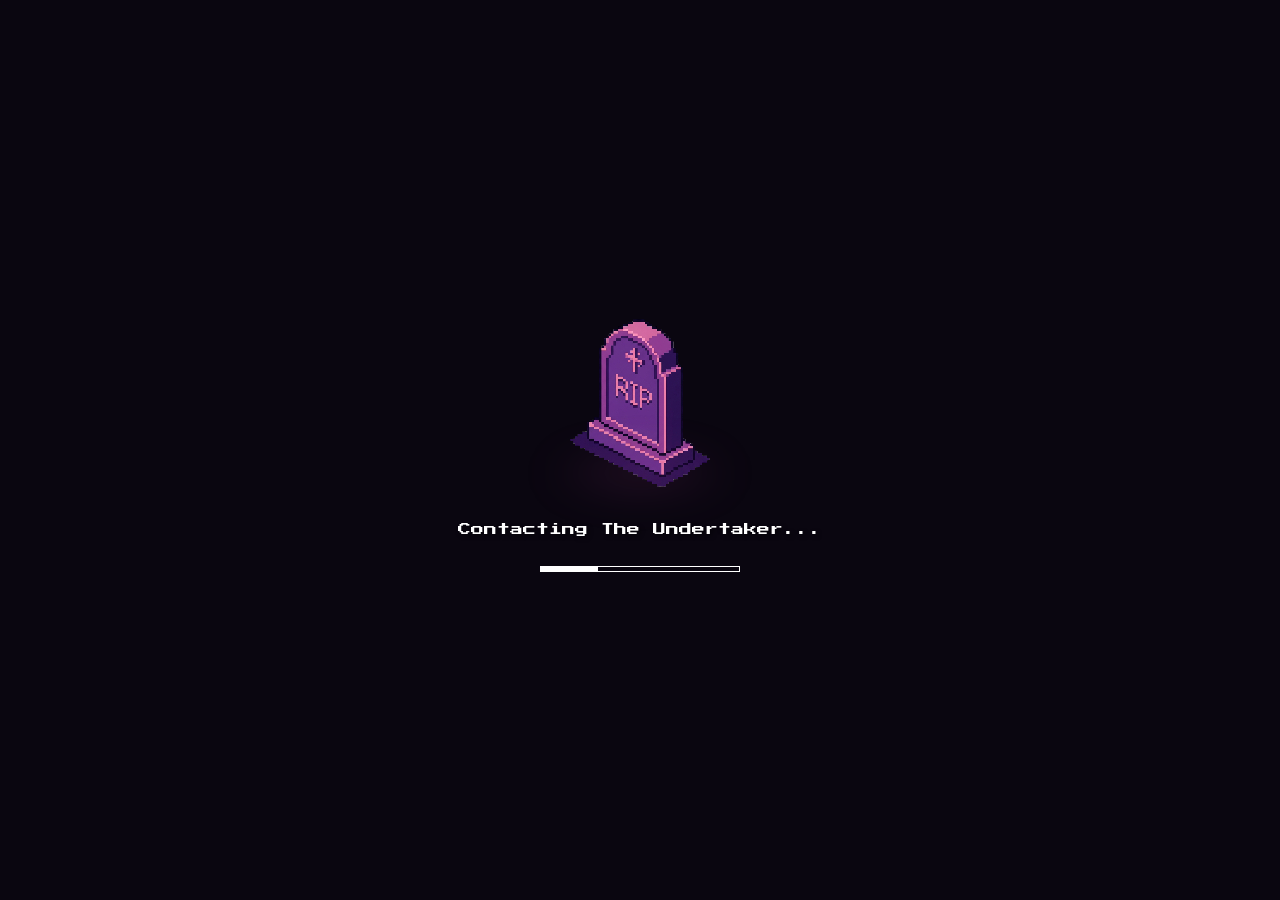
==== ios/Thanatopractor/Thanatopractor/www/index.html @ 89f1fc98 "Add native iOS Xcode project structure with offline web assets bundle" ====
<!DOCTYPE html>
<html lang="en">
<head>
    <meta charset="UTF-8">
    <meta name="viewport" content="width=device-width, initial-scale=1.0, user-scalable=no, maximum-scale=1.0">
    <meta name="description" content="THANATOPRACTOR - A dark humor management RPG about running a funeral house">
    <title>THANATOPRACTOR</title>
    <link rel="preconnect" href="https://fonts.googleapis.com">
    <link href="https://fonts.googleapis.com/css2?family=Press+Start+2P&family=VT323&display=swap" rel="stylesheet">
    <link rel="stylesheet" href="css/style.css?v=6">
    <link rel="stylesheet" href="css/animations.css?v=6">
</head>
<body>
    <!-- ===== SPLASH SCREEN ===== -->
    <div id="splash-screen" class="screen active">
        <div class="splash-content">
            <div class="grave-container">
                <div class="splash-mist"></div>
                <img src="assets/ui/gravee.png" alt="RIP Grave" class="pixel-grave-img">
            </div>
            <p class="loading-text" data-i18n="splash.loading">Cargando gusanos...</p>
            <div class="splash-progress-container">
                <div class="splash-progress-bar" id="splash-progress"></div>
            </div>
            <button id="btn-enter-game" class="pixel-btn pink-btn" style="display: none; margin: 75px auto 0; padding: 4px 10px; font-size: 0.6rem;">
                <span data-i18n="splash.enter">ENTER THE MORTUARY</span>
            </button>
        </div>
    </div>

    <!-- ===== TITLE SCREEN ===== -->
    <div id="title-screen" class="screen">
        <div class="title-bg">
            <div class="moon"></div>
            <div class="cemetery-silhouette"></div>
        </div>
        <div class="title-content">
            <h1 class="game-title">THANATO<span class="pink">PRACTOR</span></h1>
            <p class="tagline" data-i18n="title.tagline">A Management RPG About Life in a Funeral House</p>

            <p class="title-quote" data-i18n="title.quote">"You don't save lives. You help end them... professionally."</p>
            <div class="title-menu">
                <div class="lang-selector" style="margin-bottom: 24px; display: flex; gap: 16px; justify-content: center;">
                    <button class="lang-btn" data-lang="en" title="English">
                        <svg width="24" height="16" viewBox="0 0 16 11" xmlns="http://www.w3.org/2000/svg">
                            <rect width="16" height="11" fill="#012169"/>
                            <path d="M0,0 L16,11 M16,0 L0,11" stroke="#fff" stroke-width="2"/>
                            <path d="M0,0 L16,11 M16,0 L0,11" stroke="#C8102E" stroke-width="1"/>
                            <path d="M8,0 L8,11 M0,5.5 L16,5.5" stroke="#fff" stroke-width="3"/>
                            <path d="M8,0 L8,11 M0,5.5 L16,5.5" stroke="#C8102E" stroke-width="2"/>
                        </svg>
                    </button>
                    <button class="lang-btn" data-lang="es" title="Español">
                        <svg width="24" height="16" viewBox="0 0 16 11" xmlns="http://www.w3.org/2000/svg">
                            <rect width="16" height="3" y="0" fill="#AA151B"/>
                            <rect width="16" height="5" y="3" fill="#F1BF00"/>
                            <rect width="16" height="3" y="8" fill="#AA151B"/>
                        </svg>
                    </button>
                </div>
                <button id="btn-resume-game" class="pixel-btn pink-btn" style="display:none"><span class="custom-icon" data-icon="reception" style="width:12px;height:12px"></span> <span data-i18n="title.resume">RESUME</span></button>
                <button id="btn-new-game" class="pixel-btn pink-btn"><span class="custom-icon" data-icon="skull" style="width:12px;height:12px"></span> <span data-i18n="title.new_game">NEW GAME</span></button>
                <button id="btn-continue" class="pixel-btn" style="display:none"><span class="custom-icon" data-icon="coffin" style="width:12px;height:12px"></span> <span data-i18n="title.continue">CONTINUE</span></button>
                <button id="btn-save-game" class="pixel-btn" style="display:none"><span class="custom-icon" data-icon="paperwork" style="width:12px;height:12px"></span> <span data-i18n="title.save">SAVE</span></button>
                <button id="btn-achievements-title" class="pixel-btn dim-btn"><span class="custom-icon" data-icon="star" style="width:12px;height:12px"></span> <span data-i18n="title.achievements">ACHIEVEMENTS</span></button>
                <button id="btn-credits" class="pixel-btn dim-btn"><span class="custom-icon" data-icon="cross" style="width:12px;height:12px"></span> <span data-i18n="title.credits">CREDITS</span></button>
            </div>
            <p class="title-footer" data-i18n="title.footer">GAME DESIGN & CONCEPT BY K. ARLÓN<br>DARK HUMOR CONTENT — RATED BY DEATH INC.</p>
        </div>
    </div>

    <!-- ===== NAME INPUT SCREEN ===== -->
    <div id="name-screen" class="screen">
        <div class="screen-panel centered-panel">
            <h2 data-i18n="name.title">WHO DARES RUN A FUNERAL HOME?</h2>
            <p class="vt-text" data-i18n="name.subtitle">Enter your name, future undertaker:</p>
            <input type="text" id="player-name-input" class="pixel-input" data-i18n="name.placeholder" placeholder="Your name..." maxlength="16" autocomplete="off">
            <p class="vt-text dim" id="name-flavor" data-i18n="name.f1">"Every great mortician started somewhere."</p>
            <button id="btn-start-game" class="pixel-btn pink-btn"><span data-i18n="name.begin">BEGIN YOUR CAREER</span> <span class="custom-icon" data-icon="skull" style="width:12px;height:12px"></span></button>
        </div>
    </div>
    
    <!-- ===== WELCOME SCREEN ===== -->
    <div id="welcome-screen" class="screen">
        <div class="title-bg">
            <div class="moon"></div>
            <div class="cemetery-silhouette"></div>
        </div>
        <div class="screen-panel centered-panel" style="max-width: 450px; text-align: center;">
            <img src="assets/ui/Masterpj.png" class="reaper-welcome" alt="Tired Reaper">
            <h2 data-i18n="welcome.title">WELCOME TO THANATOPRACTOR</h2>
            <div class="vt-text" style="line-height:1.5; margin: 20px 0; font-size: 19px; text-align: center;">
                <p data-i18n="welcome.p1">Here we don't save lives, we just tie them up with a bow. Your job is simple: make up the dead so they look alive, burn them if the family doesn't want to see them anymore, and above all, don't ask questions about the strange stains.</p>
                <br>
                <p data-i18n="welcome.p2">By clicking below, you accept that formaldehyde is your new favorite cologne, that ghosts don't pay rent, and that we are not responsible for recurring nightmares or the sudden loss of your own soul.</p>
            </div>
            <button id="btn-accept-terms" class="pixel-btn pink-btn"><span data-i18n="welcome.accept">I ACCEPT THE TERMS</span> <span class="custom-icon" data-icon="paperwork" style="width:12px;height:12px"></span></button>
        </div>
    </div>

    <!-- ===== HUB SCREEN (MAIN) ===== -->
    <div id="hub-screen" class="screen">
        <!-- Top Status Bar -->
        <div class="status-bar">
            <div class="status-group status-left">
                <div class="status-item"><span class="custom-icon" data-icon="calendar"></span> <span data-i18n="hub.day">DAY</span> <span id="hud-day">1</span></div>
                <div class="status-item"><span class="custom-icon" data-icon="clock"></span> <span id="hud-time">08:00</span></div>
            </div>
            <div class="status-group status-right">
                <div class="status-item"><span class="custom-icon" data-icon="star"></span> LV.<span id="hud-level">1</span></div>
                <div class="status-item"><span class="custom-icon" data-icon="money"></span>$<span id="hud-money">5000</span></div>
            </div>
        </div>
        <!-- Reputation Bar -->
        <div class="rep-bar">
            <span class="rep-label"><span class="custom-icon" data-icon="star" style="width:10px;height:10px"></span> <span data-i18n="hub.reputation">REPUTATION</span></span>
            <div class="rep-meter"><div class="rep-fill" id="hud-rep-fill" style="width:50%"></div></div>
            <span class="rep-value" id="hud-rep">50</span>
        </div>

        <!-- Hub Scene -->
        <div class="hub-scene">
            <div class="hub-building">
                <div class="hub-sign" data-i18n="hub.eternal_rest">ETERNAL REST</div>
                <div class="hub-sign" style="font-size: 10px; margin-top: -8px;" data-i18n="hub.funeral_house">FUNERAL HOUSE</div>
                <div class="hub-desk">
                    <div class="hub-character" id="hub-player-char"><span class="custom-icon" data-icon="skull" style="width:32px;height:32px"></span></div>
                    <div class="hub-coffee"><span class="custom-icon" data-icon="cafeteria" style="width:32px;height:32px"></span></div>
                    <div class="hub-bell"><span class="custom-icon" data-icon="bell" style="width:32px;height:32px"></span></div>
                </div>
                <p class="hub-motto" data-i18n="hub.motto">"We care to the end"</p>
            </div>
            <!-- Today's Schedule -->
            <div class="hub-schedule" id="hub-schedule">
                <h3 data-i18n="hub.schedule">📋 TODAY'S SCHEDULE</h3>
                <div id="schedule-list" class="schedule-list">
                    <p class="dim-text" data-i18n="hub.no_appointments">No appointments yet...</p>
                </div>
            </div>
            
            <!-- Hub Extras (Moved inside) -->
            <div class="hub-extras">
                <button id="btn-achievements-hub" class="extra-icon-btn" title="Achievements">
                     <span class="custom-icon" data-icon="star" style="width:40px;height:40px"></span>
                     <div id="ach-notification" class="notification-dot" style="display:none"></div>
                </button>
                <button id="btn-collection" class="extra-icon-btn" title="Collection">
                    <img src="assets/ui/collection_box.png" alt="Collection Box">
                    <div id="col-notification" class="notification-dot" style="display:none"></div>
                </button>
            </div>
        </div>

        <!-- Hub Navigation -->
        <div class="hub-nav">
            <div class="nav-btn" data-room="reception" id="nav-reception">
                <span class="custom-icon" data-icon="reception"></span>
                <span class="nav-label" data-i18n="nav.reception">Reception</span>
                <span class="nav-badge" id="badge-reception" style="display:none">!</span>
            </div>
            <div class="nav-btn" data-room="embalming" id="nav-embalming">
                <span class="custom-icon" data-icon="embalming"></span>
                <span class="nav-label" data-i18n="nav.embalming">Embalming</span>
                <span class="nav-badge" id="badge-embalming" style="display:none">!</span>
            </div>
            <div class="nav-btn locked" id="nav-cafeteria" data-room="cafeteria">
                <span class="nav-lock">🔒</span>
                <span class="custom-icon" data-icon="cafeteria"></span>
                <div class="cafe-order-dot" id="cafe-order-dot" style="display:none"></div>
                <span class="nav-label" data-i18n="nav.cafeteria">Cafeteria</span>
                <span class="nav-badge" id="badge-cafeteria" style="display:none">!</span>
            </div>
            <div class="nav-btn locked" id="nav-crematorium" data-room="crematorium">
                <span class="nav-lock">🔒</span>
                <div class="nav-broken-x" id="nav-crema-broken" style="display:none"></div>
                <span class="custom-icon" data-icon="crematorium"></span>
                <div class="nav-temp-bar" id="nav-crema-temp-bar" style="display:none">
                    <div class="nav-temp-fill" id="nav-crema-temp-fill"></div>
                </div>
                <span class="nav-label" data-i18n="nav.crematorium">Cremator.</span>
                <span class="nav-badge" id="badge-crematorium" style="display:none">!</span>
            </div>
            <button class="nav-btn" data-room="viewing" id="nav-viewing">
                <span class="custom-icon" data-icon="viewing"></span>
                <span class="nav-label" data-i18n="nav.viewing">Viewing</span>
                <span class="nav-badge" id="badge-viewing" style="display:none">!</span>
            </button>
            <div class="nav-btn locked" id="nav-chapel" data-room="chapel">
                <span class="nav-lock">🔒</span>
                <span class="custom-icon" data-icon="chapel"></span>
                <span class="nav-label" data-i18n="nav.chapel">Chapel</span>
                <span class="nav-badge" id="badge-chapel" style="display:none">!</span>
            </div>
            <div class="nav-btn" data-room="office">
                <span class="custom-icon" data-icon="office"></span>
                <span class="nav-label" data-i18n="nav.upgrades">Upgrades</span>
            </div>
            <div class="nav-btn" data-room="families">
                <span class="custom-icon" data-icon="families"></span>
                <span class="nav-label" data-i18n="nav.families">Families</span>
            </div>
        </div>

        <!-- Time Controls -->
        <div class="time-controls">
            <button id="btn-pause" class="time-btn"><span class="custom-icon" data-icon="pause"></span></button>
            <button id="btn-play" class="time-btn active"><span class="custom-icon" data-icon="play"></span></button>
            <button id="btn-fast" class="time-btn"><span class="custom-icon" data-icon="fast"></span></button>
        </div>
    </div>

    <!-- ===== RECEPTION SCREEN ===== -->
    <div class="screen room-screen" id="reception-screen">
        <div class="room-header">
            <button class="back-btn" data-back="hub">◀</button>
            <h2 data-i18n="rec.title">RECEPTION</h2>
        </div>
        <div class="room-status-bar">
            <span>📅 <span data-i18n="hub.day">DAY</span> <span class="rs-day">1</span></span>
            <span>🕐 <span class="rs-time">08:00</span></span>
            <span>💰 $<span class="rs-money">5000</span></span>
        </div>
        <div class="room-content">
            <div class="reception-desk-scene">
                <div class="reception-sign" data-i18n="hub.eternal_rest">ETERNAL REST</div><div class="reception-sign" style="font-size:12px; margin-top:-5px;" data-i18n="hub.funeral_house">FUNERAL HOUSE</div>
                <div class="reception-character"><span class="custom-icon" data-icon="skull" style="width:48px;height:48px;"></span></div>
            </div>
            <div class="reception-actions">
                <button class="action-btn" id="btn-new-arrival" style="position:relative">
                    <span class="custom-icon" data-icon="skull"></span> <span data-i18n="rec.new_arrival">NEW ARRIVAL</span>
                    <span class="nav-badge" id="badge-arrival" style="display:none">!</span>
                </button>
                <button class="action-btn" id="btn-phone-call" style="position:relative">
                    <span class="custom-icon" data-icon="phone"></span> <span data-i18n="rec.phone">PHONE CALL</span>
                    <span class="nav-badge" id="badge-phone" style="display:none">!</span>
                </button>
                <button class="action-btn" id="btn-paperwork" style="position:relative">
                    <span class="custom-icon" data-icon="paperwork"></span> <span data-i18n="rec.paperwork">PAPERWORK</span>
                    <span class="nav-badge" id="badge-paperwork" style="display:none">!</span>
                </button>
            </div>
        </div>
    </div>

    <!-- ===== EMBALMING SCREEN ===== -->
    <div id="embalming-screen" class="screen room-screen">
        <div class="room-header">
            <button class="back-btn" data-back="hub">◀</button>
            <h2 data-i18n="emb.title">EMBALMING ROOM</h2>
            <span class="room-subtitle" data-i18n="emb.subtitle">Preserve dignity.</span>
        </div>
        <div class="room-status-bar">
            <span>📅 <span data-i18n="hub.day">DAY</span> <span class="rs-day">1</span></span>
            <span>🕐 <span class="rs-time">08:00</span></span>
            <span>💰 $<span class="rs-money">5000</span></span>
        </div>
        <div class="room-content" id="embalming-content">
            <div class="embalming-body-area">
                <div class="embalming-table"><span class="custom-icon" data-icon="coffin" style="width:40px;height:40px"></span></div>
                <div class="embalming-status" id="embalm-status">No body to prepare</div>
            </div>
            <div class="embalming-tasks" id="embalm-tasks">
                <h3 data-i18n="emb.tasks">TASKS</h3>
                <div class="task-item" data-task="clean"><span class="task-check">☐</span> <span data-i18n="emb.clean">Clean</span></div>
                <div class="task-item" data-task="treat"><span class="task-check">☐</span> <span data-i18n="emb.treat">Treat</span></div>
                <div class="task-item" data-task="dress"><span class="task-check">☐</span> <span data-i18n="emb.dress">Dress</span></div>
                <div class="task-item" data-task="prepare"><span class="task-check">☐</span> <span data-i18n="emb.prepare">Prepare</span></div>
            </div>
            <div class="embalming-supplies">
                <h3 data-i18n="emb.supplies">SUPPLIES</h3>
                <div class="supply-grid" id="supply-grid">
                    <div class="supply-item"><span class="custom-icon" data-icon="embalming"></span> <span data-i18n="shop.formaldehyde">Formaldehyde</span>: <span id="supply-formal">10</span></div>
                    <div class="supply-item"><span class="custom-icon" data-icon="water"></span> <span data-i18n="shop.humectant">Humectant</span>: <span id="supply-humect">8</span></div>
                    <div class="supply-item"><span class="custom-icon" data-icon="flowers"></span> <span data-i18n="shop.dye">Dye</span>: <span id="supply-dye">6</span></div>
                    <div class="supply-item"><span class="custom-icon" data-icon="cross"></span> <span data-i18n="shop.outfit">Outfits</span>: <span id="supply-outfits">4</span></div>
                </div>
                <button class="action-btn" id="btn-buy-supplies" data-i18n="emb.buy">🛒 BUY SUPPLIES</button>
            </div>
            <div class="embalming-quality">
                <h3 data-i18n="emb.quality">QUALITY</h3>
                <div class="quality-bar"><div class="quality-fill" id="embalm-quality-fill"></div></div>
                <span id="embalm-quality-text">—</span>
            </div>
            <button class="action-btn pink-btn" id="btn-embalm-roll" style="display:none"><span class="custom-icon" data-icon="d20"></span> <span data-i18n="emb.roll">ROLL D20 — EMBALM!</span></button>
        </div>
    </div>

    <!-- ===== CAFETERIA SCREEN ===== -->
    <div id="cafeteria-screen" class="screen room-screen">
        <div class="room-header">
            <button class="back-btn" data-back="hub">◀</button>
            <h2 data-i18n="cafe.title">CAFETERIA</h2>
            <span class="room-subtitle" data-i18n="cafe.subtitle">For the living, too.</span>
        </div>
        <div class="room-status-bar">
            <span>📅 <span data-i18n="hub.day">DAY</span> <span class="rs-day">1</span></span>
            <span>🕐 <span class="rs-time">08:00</span></span>
            <span>💰 $<span class="rs-money">5000</span></span>
        </div>
        <div class="room-content" id="cafeteria-content">
            <div class="cafe-menu-board">
                <h3 data-i18n="cafe.menu">☕ DEADLY GOOD MENU</h3>
                <div class="menu-items">
                    <div>Coffee.........$2</div>
                    <div>Tea............$2</div>
                    <div>Sandwich.......$4</div>
                    <div>Soul Cake......$5</div>
                </div>
            </div>
            <div class="cafe-orders" id="cafe-orders">
                <h3 data-i18n="cafe.orders">📝 ORDERS</h3>
                <div id="cafe-order-list"><p class="dim-text" data-i18n="cafe.no_orders_yet">No orders yet</p></div>
            </div>
            <div class="cafe-satisfaction">
                <h3 data-i18n="cafe.satisfaction">😊 SATISFACTION</h3>
                <div class="satisfaction-bar"><div class="satisfaction-fill" id="cafe-sat-fill" style="width:100%"></div></div>
            </div>
        </div>
    </div>

    <!-- ===== CREMATORIUM SCREEN ===== -->
    <div id="crematorium-screen" class="screen room-screen">
        <div class="room-header">
            <button class="back-btn" data-back="hub">◀</button>
            <h2 data-i18n="crema.title">CREMATORIUM</h2>
            <span class="room-subtitle" data-i18n="crema.subtitle">Reduction to essentials.</span>
        </div>
        <div class="room-status-bar">
            <span>📅 <span data-i18n="hub.day">DAY</span> <span class="rs-day">1</span></span>
            <span>🕐 <span class="rs-time">08:00</span></span>
            <span>💰 $<span class="rs-money">5000</span></span>
        </div>
        <div class="room-content" id="crematorium-content">
            <div class="crema-furnace">
                <div class="furnace-visual" id="furnace-visual">
                    <div class="furnace-fire" id="furnace-fire"></div>
                </div>
            </div>
            <div class="crema-stats">
                <div class="crema-stat">
                    <span data-i18n="crema.temp">🌡️ TEMPERATURE</span>
                    <span class="stat-value" id="crema-temp">20°C</span>
                </div>
                <div class="crema-stat">
                    <span data-i18n="crema.fuel">⛽ FUEL</span>
                    <div class="fuel-bar"><div class="fuel-fill" id="crema-fuel-fill" style="width:0%"></div></div>
                    <span class="stat-value" id="crema-fuel">0/10</span>
                </div>
                <div class="crema-stat">
                    <span data-i18n="crema.efficiency">📊 EFFICIENCY</span>
                    <span class="stat-value" id="crema-efficiency">—</span>
                </div>
            </div>
            <div class="crema-schedule" id="crema-schedule">
                <h3 data-i18n="crema.schedule">TODAY'S SCHEDULE</h3>
                <div id="crema-schedule-list"><p class="dim-text" data-i18n="crema.no_scheduled">No cremations scheduled</p></div>
            </div>
            <div class="crema-controls">
                <button class="action-btn" id="btn-add-fuel" data-i18n="crema.add_fuel">⛽ ADD FUEL ($50)</button>
                <button class="action-btn pink-btn" id="btn-ignite" data-i18n="crema.ignite">🔥 IGNITE</button>
            </div>
        </div>
    </div>

    <!-- ===== VIEWING ROOM SCREEN ===== -->
    <div id="viewing-screen" class="screen room-screen">
        <div class="room-header">
            <button class="back-btn" data-back="hub">◀</button>
            <h2 data-i18n="view.title">VIEWING ROOM</h2>
            <span class="room-subtitle" data-i18n="view.subtitle">A final goodbye.</span>
        </div>
        <div class="room-status-bar">
            <span>📅 <span data-i18n="hub.day">DAY</span> <span class="rs-day">1</span></span>
            <span>🕐 <span class="rs-time">08:00</span></span>
            <span>💰 $<span class="rs-money">5000</span></span>
        </div>
        <div class="room-content" id="viewing-content">
            <div class="viewing-family-mood">
                <h3 data-i18n="view.mood">👨‍👩‍👧 FAMILY MOOD</h3>
                <div class="mood-bar"><div class="mood-fill" id="view-mood-fill" style="width:65%"></div></div>
                <span id="view-mood-val">65%</span>
            </div>
            <div class="viewing-requests" id="viewing-requests">
                <h3 data-i18n="view.requests">📋 REQUESTS</h3>
                <div id="view-request-list"><p class="dim-text" data-i18n="view.no_active">No active viewing</p></div>
            </div>
            <div class="viewing-controls" id="viewing-controls" style="display:none">
                <button class="action-btn pink-btn" id="btn-view-body"><span class="custom-icon" data-icon="viewing"></span> <span data-i18n="view.show_body">SHOW BODY</span></button>
                <button class="action-btn pink-btn" id="btn-view-water"><span class="custom-icon" data-icon="water"></span> <span data-i18n="view.water">BRING WATER</span></button>
                <button class="action-btn pink-btn" id="btn-view-temp"><span class="custom-icon" data-icon="ac"></span> <span data-i18n="view.temp">ADJUST TEMP</span></button>
                <button class="action-btn pink-btn" id="btn-view-firstaid"><span class="custom-icon" data-icon="firstaid"></span> <span data-i18n="view.firstaid">FIRST AID</span></button>
                <button class="action-btn pink-btn" id="btn-view-privacy" style="display:none"><span class="custom-icon" data-icon="hub"></span> <span data-i18n="view.leave_alone">LEAVE ALONE</span></button>
            </div>
        </div>
    </div>

    <!-- ===== CHAPEL SCREEN ===== -->
    <div id="chapel-screen" class="screen room-screen">
        <div class="room-header">
            <button class="back-btn" data-back="hub">◀</button>
            <h2 data-i18n="chapel.title">THE CHAPEL</h2>
            <span class="room-subtitle" data-i18n="chapel.subtitle">Faith. Ritual. Comfort.</span>
        </div>
        <div class="room-status-bar">
            <span>📅 <span data-i18n="hub.day">DAY</span> <span class="rs-day">1</span></span>
            <span>🕐 <span class="rs-time">08:00</span></span>
            <span>💰 $<span class="rs-money">5000</span></span>
        </div>
        <div class="room-content" id="chapel-content">
            <div class="chapel-orator">
                <div class="orator-avatar"><span class="custom-icon" data-icon="music" style="width:40px;height:40px"></span></div>
                <div class="orator-name" data-i18n="chapel.ivan">Iván — The Orator</div>
                <div class="orator-speech" id="ivan-speech">"I'm here whenever you need me. Death waits for no one, but I do."</div>
            </div>
            <div class="chapel-service" id="chapel-service-area">
                <h3 data-i18n="chapel.service">🕯️ SERVICE TYPE</h3>
                <div id="chapel-service-info"><p class="dim-text" data-i18n="chapel.no_service">No service scheduled</p></div>
            </div>
            <div class="chapel-sermon-select" id="chapel-sermon-select" style="display:none">
                <h3 data-i18n="chapel.select_sermon">📜 SELECT SERMON</h3>
                <div id="sermon-options"></div>
            </div>
            <div class="chapel-comfort">
                <span data-i18n="chapel.comfort">COMFORT</span>
                <div class="comfort-bar"><div class="comfort-fill" id="chapel-comfort-fill" style="width:78%"></div></div>
                <span id="chapel-comfort-val">78%</span>
            </div>
        </div>
    </div>

    <!-- ===== OFFICE SCREEN ===== -->
    <div id="office-screen" class="screen room-screen">
        <div class="room-header">
            <button class="back-btn" data-back="hub">◀</button>
            <h2 data-i18n="office.title">UPGRADES</h2>
            <span class="room-subtitle" data-i18n="office.subtitle">Invest in death.</span>
        </div>
        <div class="room-status-bar">
            <span>📅 <span data-i18n="hub.day">DAY</span> <span class="rs-day">1</span></span>
            <span>🕐 <span class="rs-time">08:00</span></span>
            <span>💰 $<span class="rs-money">5000</span></span>
        </div>
        <div class="room-content" id="office-content">
            <div class="upgrades-list" id="upgrades-list"></div>
        </div>
    </div>

    <!-- ===== FAMILIES LOG SCREEN ===== -->
    <div id="families-screen" class="screen room-screen">
        <div class="room-header">
            <button class="back-btn" data-back="hub">◀</button>
            <h2 data-i18n="fam.title">FAMILIES LOG</h2>
            <span class="room-subtitle" data-i18n="fam.subtitle">Those we've served.</span>
        </div>
        <div class="room-status-bar">
            <span>📅 <span data-i18n="hub.day">DAY</span> <span class="rs-day">1</span></span>
            <span>🕐 <span class="rs-time">08:00</span></span>
            <span>💰 $<span class="rs-money">5000</span></span>
        </div>
        <div class="room-content" id="families-content">
            <div id="families-list" class="families-list">
                <p class="dim-text" data-i18n="fam.no_families">No families yet. Death takes a day off?</p>
            </div>
        </div>
    </div>

    <!-- ===== ACHIEVEMENTS SCREEN ===== -->
    <div id="achievements-screen" class="screen room-screen">
        <div class="room-header">
            <h2 data-i18n="ach.title">MACABRE ACHIEVEMENTS</h2>
            <span class="room-subtitle" data-i18n="ach.subtitle">Your legacy in the trade.</span>
        </div>
        <div class="room-status-bar ach-status-bar" style="display:none">
            <span>📅 <span data-i18n="hub.day">DAY</span> <span class="rs-day">1</span></span>
            <span>🕐 <span class="rs-time">08:00</span></span>
            <span>💰 $<span class="rs-money">5000</span></span>
        </div>
        <div class="room-content" id="achievements-content">
            <div id="achievements-list" class="achievements-list">
                <!-- Achievements will be injected here -->
            </div>
        </div>
    </div>

    <!-- ===== GAME OVER SCREEN ===== -->
    <div id="gameover-screen" class="screen">
        <div class="screen-panel centered-panel">
            <h2 id="gameover-title" data-i18n="go.title">GAME OVER</h2>
            <div class="gameover-skull"><span class="custom-icon" data-icon="skull" style="width:80px;height:80px"></span></div>
            <p class="vt-text" id="gameover-reason"></p>
            <div class="gameover-stats" id="gameover-stats"></div>
            <p class="title-quote" id="gameover-quote"></p>
            <div id="gameover-share"></div>
            <button class="pixel-btn pink-btn" id="btn-restart" style="margin-top:20px"><span data-i18n="go.try_again">TRY AGAIN</span> <span class="custom-icon" data-icon="skull" style="width:12px;height:12px"></span></button>
        </div>
    </div>

    <!-- ===== OVERLAYS ===== -->
    <!-- Dialogue Overlay -->
    <div id="dialogue-overlay" class="overlay" style="display:none">
        <div class="dialogue-box">
            <img src="assets/ui/Masterpj.png" id="dlg-reaper" class="reaper-dialogue" alt="Tutorial Reaper">
            <div id="dlg-satisfaction-container" class="dlg-sat-container" style="display:none">
                <div class="dlg-sat-label" data-i18n="view.mood">FAMILY SATISFACTION</div>
                <div class="dlg-sat-bar"><div id="dlg-sat-fill" class="dlg-sat-fill" style="width:50%"></div></div>
                <div id="dlg-sat-value" class="dlg-sat-value">50%</div>
            </div>
            <div class="dialogue-speaker" id="dlg-speaker"></div>
            <div class="dialogue-text" id="dlg-text"></div>
            <div class="dialogue-choices" id="dlg-choices"></div>
        </div>
    </div>

    <!-- D20 Dice Overlay -->
    <div id="dice-overlay" class="overlay" style="display:none">
        <div class="dice-box">
            <div class="d20" id="d20-die">
                <span id="d20-value">?</span>
            </div>
            <div class="dice-result" id="dice-result"></div>
            <button class="pixel-btn pink-btn" id="btn-dice-roll"><span class="custom-icon" data-icon="d20" style="width:12px;height:12px"></span> <span data-i18n="ov.roll">ROLL!</span></button>
            <button class="pixel-btn" id="btn-dice-close" style="display:none">OK</button>
        </div>
    </div>

    <!-- Dice VFX flash layer -->
    <div id="dice-flash"></div>

    <!-- Family Completion Summary Overlay -->
    <div id="completion-overlay" class="overlay" style="display:none">
        <div class="completion-panel">
            <h2 id="comp-title" data-i18n="ov.service_complete">☠ SERVICE COMPLETE</h2>
            <div id="comp-body" class="comp-body"></div>
            <button class="pixel-btn pink-btn" id="btn-comp-dismiss" data-i18n="ov.dismiss">DISMISS</button>
        </div>
    </div>

    <!-- Supplies Shop Overlay -->
    <div id="supplies-overlay" class="overlay" style="display:none">
        <div class="supplies-shop">
            <h2 class="shop-title" data-i18n="ov.shop_title">🛒 SUPPLY MARKET</h2>
            <p class="shop-subtitle" id="shop-subtitle" data-i18n="ov.shop_subtitle">Prices fluctuate daily. Buy wisely.</p>
            <div id="shop-items" class="shop-items"></div>
            <div class="shop-footer">
                <div class="shop-total">TOTAL: $<span id="shop-total">0</span></div>
                <div class="shop-actions">
                    <button class="pixel-btn" id="btn-shop-cancel" data-i18n="ov.shop_cancel">CANCEL</button>
                    <button class="pixel-btn pink-btn" id="btn-shop-buy" data-i18n="ov.shop_buy">BUY ALL</button>
                </div>
            </div>
        </div>
    </div>

    <!-- Notification Toast -->
    <div id="toast-container" class="toast-container"></div>

    <!-- Credits Overlay -->
    <div id="credits-overlay" class="overlay" style="display:none">
        <div class="screen-panel centered-panel">
            <h2 data-i18n="credits.title">♱ CREDITS</h2>
            <p class="vt-text">THANATOPRACTOR</p>
            <p class="vt-text dim" data-i18n="credits.desc">A game about death, paperwork, and terrible coffee.</p>
            <p class="vt-text" data-i18n="credits.design">Game Design & Concept: K. Arlón</p>
            <p class="vt-text" data-i18n="credits.orator">Orator: Iván (he insisted)</p>
            <p class="vt-text dim" data-i18n="credits.quote">"Life is temporary. Paperwork is eternal."</p>
            <button class="pixel-btn" id="btn-close-credits" data-i18n="credits.back">BACK</button>
        </div>
    </div>

    <!-- Menu Toggle -->
    <button class="menu-toggle" id="btn-main-menu">
        <span class="custom-icon" data-icon="menu"></span>
    </button>

    <!-- Audio Toggle -->
    <button id="audio-toggle" class="audio-toggle" title="Toggle audio"></button>

    <!-- Global Back Button -->
    <button id="btn-global-back" class="global-back-btn" title="Back" style="display:none"></button>

    <!-- Level Up Overlay -->
    <div id="levelup-overlay" class="overlay" style="display:none">
        <div class="levelup-panel">
            <div class="levelup-glow"></div>
            <h2 data-i18n="ov.level_up">NEW RANK ACHIEVED!</h2>
            <div class="levelup-content">
                <div class="levelup-rank">
                    <div class="levelup-icon-container">
                        <span class="custom-icon" data-icon="star" style="width:64px;height:64px"></span>
                    </div>
                    <div id="lvl-up-num">LEVEL 2</div>
                </div>
                <div class="levelup-reward">
                    <span data-i18n="ov.reward">REWARD:</span> <span id="lvl-up-reward" class="gold">+$10,000</span>
                </div>
                <p class="levelup-quote" id="lvl-up-quote">"One level closer to being the one on the table."</p>
            </div>
            <button class="pixel-btn pink-btn" id="btn-lvl-up-dismiss" data-i18n="ov.dismiss">CONTINUE</button>
        </div>
    </div>

    <!-- Cafeteria Mini-game Overlay -->
    <div id="cafe-game-overlay" class="overlay" style="display:none">
        <div class="cafe-game-panel">
            <h2 id="cafe-game-title">PREPARING...</h2>
            <div id="cafe-game-tutorial" class="cafe-tutorial"></div>
            <div id="cafe-game-container">
                <!-- Content injected via JS -->
            </div>
            <div id="cafe-game-feedback" class="cafe-feedback"></div>
            <div class="cafe-game-controls" id="cafe-game-controls">
                <!-- Action buttons injected via JS -->
            </div>
            <div id="cafe-abort-container" style="display: flex; justify-content: center; margin-top: 10px;">
                <button class="action-btn pink-btn small-btn" id="btn-cafe-game-abort">✕</button>
            </div>
            <button class="action-btn pink-btn" id="btn-cafe-game-close" style="display:none; margin-top: 15px;" data-i18n="ov.dismiss">CONTINUE</button>
        </div>
    </div>

    <!-- Scripts (loaded in dependency order) -->
    <!-- Day Transition Overlay -->
    <div id="day-transition-overlay" class="overlay" style="background: black; z-index: 10000; display: none; flex-direction: column; justify-content: center; align-items: center;">
        <div id="day-text" style="position: absolute; top: 50%; left: 50%; transform: translate(-50%, -50%); color: #bc4a9c; font-size: 32px; font-family: 'Press Start 2P', cursive; text-align: center; transition: top 1.5s cubic-bezier(0.4, 0, 0.2, 1); z-index: 10002;">
            DAY 1
        </div>
        <div id="newspaper-container" style="display: none; flex-direction: column; align-items: center; margin-top: 60px;">
            <img id="newspaper-img" src="assets/ui/newspaper.png" alt="Newspaper" style="width: 220px; height: auto; image-rendering: pixelated; border: 4px solid #fff;">
            <button id="btn-news-open" class="pixel-btn pink-btn" style="margin-top: 30px; font-size: 16px;">
                <span data-i18n="hub.news_btn">NOTICIAS DEL DÍA</span>
            </button>
        </div>
        <!-- News Modal (Popup) -->
        <div id="news-modal" class="overlay" style="display: none; background: rgba(0,0,0,0.9); z-index: 10001;">
             <div class="screen-panel centered-panel" style="max-width: 400px; text-align: center; border-color: #bc4a9c;">
                 <h2 data-i18n="hub.news_title" style="color: #bc4a9c; margin-bottom: 20px;">EL CLARÍN DE LA TUMBA</h2>
                 <div style="background: #222; padding: 20px; border: 2px solid #444; margin-bottom: 20px;">
                    <p id="news-content-text" class="vt-text" style="font-size: 20px; line-height: 1.4; color: #eee;"></p>
                    <p id="news-effect-text" style="color: #ffcc00; font-size: 16px; margin-top: 15px; font-weight: bold; border-top: 1px dashed #444; padding-top: 10px; display: none;"></p>
                 </div>
                 <button id="btn-news-ok" class="pixel-btn pink-btn">OK</button>
             </div>
        </div>
    </div>

    <script src="js/i18n.js?v=7"></script>
    <script src="js/lang_en.js?v=7"></script>
    <script src="js/lang_es.js?v=7"></script>
    <script src="js/icons.js?v=7"></script>
    <script src="js/data.js?v=7"></script>
    <script src="js/data_es.js?v=7"></script>
    <script src="js/audio.js?v=7"></script>
    <script src="js/cafe_games.js?v=7"></script>
    <script src="js/engine.js?v=7"></script>
    <script src="js/families.js?v=7"></script>
    <script src="js/dialogue.js?v=7"></script>
    <script src="js/rooms.js?v=7"></script>
    <script src="js/main.js?v=7"></script>
    <!-- Collection Overlay -->
    <div id="collection-overlay" class="overlay" style="display:none">
        <div class="levelup-panel collection-panel" style="max-width: 500px; max-height: 90vh; overflow-y: auto;">
            <h2 data-i18n="col.title">LOST & FOUND</h2>
            <div class="collection-grid" id="collection-grid">
                <!-- Items will be injected here -->
            </div>
            <button class="action-btn" id="btn-collection-close" data-i18n="ov.dismiss">CLOSE</button>
        </div>
    </div>

</body>
</html>
---- ios/Thanatopractor/Thanatopractor/www/css/style.css ----
/* ===== THANATOPRACTOR - Main Styles ===== */
@import url('https://fonts.googleapis.com/css2?family=Press+Start+2P&family=VT323&display=swap');

:root {
    --bg-darkest: #0a0610;
    --bg-dark: #1a0f2e;
    --bg-medium: #2d1b4e;
    --bg-panel: #1e1433;
    --bg-panel-border: #3d2566;
    --accent-pink: #c9518d;
    --accent-bright: #e02bb6; /* Softer, more professional pink */
    --accent-hot: #ff2d95;
    --text-primary: #e8d5f5;
    --text-dim: #8b6ea8;
    --success: #4ade80;
    --warning: #fbbf24;
    --danger: #ef4444;
    --gold: #ffd700;
    --font-pixel: 'Press Start 2P', monospace;
    --font-vt: 'VT323', monospace;
}

* { margin: 0; padding: 0; box-sizing: border-box; }

html, body {
    width: 100%; height: 100%;
    overflow: hidden;
    background: var(--bg-darkest);
    color: var(--text-primary);
    font-family: var(--font-vt);
    font-size: 18px;
    -webkit-tap-highlight-color: transparent;
    user-select: none;
}

/* ===== SCREENS ===== */
.screen {
    display: none; position: absolute; top: 0; left: 0;
    width: 100%; height: 100%;
    overflow-y: auto; overflow-x: hidden;
    flex-direction: column;
}
.screen.active { display: flex; }

#hub-screen {
    background: url('../assets/scenes/reception.png') center top/cover no-repeat;
    image-rendering: pixelated;
}

.lang-btn {
    background: none !important;
    border: none !important;
    padding: 4px !important;
    box-shadow: none !important;
    opacity: 0.6;
    transition: opacity 0.2s, transform 0.2s;
    cursor: pointer;
    display: flex;
    align-items: center;
    justify-content: center;
}
.lang-btn:hover {
    opacity: 1;
    transform: scale(1.1);
}
.lang-btn.active {
    opacity: 1;
    filter: drop-shadow(0 0 5px var(--accent-bright));
}
.lang-btn svg {
    display: block;
    image-rendering: pixelated;
}

/* ===== BUTTONS ===== */
.pixel-btn {
    font-family: var(--font-pixel); font-size: 10px;
    color: var(--text-primary); background: var(--bg-panel);
    border: 2px solid var(--bg-panel-border); border-radius: 8px;
    padding: 12px 24px; cursor: pointer;
    text-transform: uppercase; letter-spacing: 1px;
    transition: all 0.15s;
    image-rendering: pixelated;
}
.pixel-btn:hover, .pixel-btn:active {
    background: var(--bg-medium);
    border-color: var(--accent-pink);
    color: var(--accent-bright);
    transform: scale(1.02);
}
.pink-btn {
    background: var(--accent-pink);
    border-color: var(--accent-bright);
    color: #fff;
    box-shadow: 0 0 10px rgba(224, 43, 182, 0.5);
}
.pink-btn:hover, .pink-btn:active {
    background: var(--accent-hot);
    border-color: #fff;
    box-shadow: 0 0 20px rgba(224, 43, 182, 0.8);
}
.dim-btn { opacity: 1; }
.dim-btn:hover { opacity: 1; }

.action-btn {
    font-family: var(--font-vt); font-size: 18px;
    background: rgba(30, 20, 51, 0.88); color: var(--text-primary);
    border: 2px solid var(--bg-panel-border); border-radius: 8px;
    padding: 10px 16px; cursor: pointer; width: 100%;
    text-align: left; margin-bottom: 6px; transition: all 0.15s;
    backdrop-filter: blur(2px);
}
.action-btn:hover, .action-btn:active {
    border-color: var(--accent-pink);
    background: var(--bg-medium);
    color: var(--accent-bright);
}
.action-btn.pink-btn { background: var(--accent-pink); color: #fff; text-align: center; font-family: var(--font-pixel); font-size: 11px; }
.small-btn {
    width: 44px !important; height: 44px !important; padding: 0 !important;
    font-size: 18px !important; display: flex; align-items: center; justify-content: center;
    min-width: auto !important; border-radius: 50% !important;
}

/* ===== TITLE SCREEN ===== */
#title-screen {
    background: url('../assets/scenes/title.png') center/cover no-repeat;
    align-items: center; justify-content: flex-end; text-align: center;
    padding: 20px;
    image-rendering: pixelated;
}
.title-bg { position: absolute; top: 0; left: 0; width: 100%; height: 100%; pointer-events: none;
    background: linear-gradient(180deg, transparent 0%, transparent 40%, rgba(10,6,16,0.85) 70%, rgba(10,6,16,0.95) 100%);
}
.moon { display: none; }
.cemetery-silhouette { display: none; }
.title-content { position: relative; z-index: 1; }
.game-title {
    font-family: var(--font-pixel); font-size: clamp(18px, 6vw, 32px);
    color: var(--text-primary); margin-bottom: 8px;
    text-shadow: 0 0 20px #d4609a88, 2px 2px 0 #0a0610;
    line-height: 1.4;
}
.game-title .pink { color: var(--accent-bright); }
.tagline {
    font-family: var(--font-vt);
    font-size: 28px;
    color: var(--text-dim);
    margin-bottom: 40px;
    line-height: 1.2;
    text-shadow: 2px 2px 2px #000, 0 0 10px rgba(224, 43, 182, 0.3);
}
.title-skull { font-size: 64px; margin: 16px 0; }
.title-quote {
    font-family: var(--font-vt); font-size: 22px;
    color: #fff; margin-bottom: 100px;
    font-style: italic;
    text-shadow: 2px 2px 0px #1a0f2e, 0 0 10px #3d2566;
}
.title-menu { display: flex; flex-direction: column; gap: 12px; align-items: center; }
.title-menu .pixel-btn { min-width: 220px; }
.title-footer {
    font-family: var(--font-pixel); font-size: 7px;
    color: var(--text-dim); margin-top: 32px; opacity: 0.5;
    line-height: 1.8;
}

/* ===== NAME SCREEN ===== */
#name-screen, #welcome-screen {
    background: url('../assets/scenes/title.png') center/cover no-repeat;
    image-rendering: pixelated;
    align-items: center; justify-content: center;
}
.centered-panel {
    position: relative;
    background: rgba(30, 20, 51, 0.92); border: 2px solid var(--bg-panel-border); border-radius: 8px;
    padding: 32px 24px; max-width: 360px; width: 90%;
    text-align: center;
    backdrop-filter: blur(4px);
    box-shadow: 0 0 30px rgba(10,6,16,0.8);
}
.reaper-welcome {
    position: absolute;
    top: -35px;
    left: -10px;
    width: 65px;
    height: auto;
    image-rendering: pixelated;
    z-index: 10;
    pointer-events: none;
    transform: none;
}
.centered-panel h2 {
    font-family: var(--font-pixel); font-size: 11px;
    color: var(--accent-bright); margin-bottom: 16px; line-height: 1.6;
}
.vt-text { font-family: var(--font-vt); font-size: 22px; color: var(--text-primary); margin-bottom: 12px; }
.vt-text.dim { color: var(--text-dim); font-size: 18px; }
.pixel-input {
    font-family: var(--font-pixel); font-size: 12px;
    background: var(--bg-darkest); color: var(--accent-bright);
    border: 2px solid var(--accent-pink); border-radius: 8px;
    padding: 12px 16px; width: 100%; margin-bottom: 12px;
    text-align: center; outline: none;
}
.pixel-input:focus {
    outline: none;
    border-color: var(--accent-bright);
    box-shadow: 0 0 10px rgba(255, 110, 180, 0.5);
}

/* ===== CUSTOM ICONS ===== */
.custom-icon {
    display: inline-block;
    width: 1em;
    height: 1em;
    vertical-align: middle;
}

.custom-icon svg {
    width: 100%;
    height: 100%;
    display: block;
}

/* ===== HUB SCREEN ===== */
.status-bar {
    display: flex; justify-content: space-between; align-items: center;
    background: var(--bg-panel); border-bottom: 2px solid var(--bg-panel-border);
    padding: 12px 16px; 
    padding-top: max(12px, env(safe-area-inset-top));
    font-family: var(--font-pixel); font-size: 11px;
    flex-shrink: 0;
    box-shadow: 0 4px 10px rgba(0,0,0,0.3);
    z-index: 100;
}
.status-group { display: flex; gap: 20px; align-items: center; }
.status-item { 
    display: flex; align-items: center; gap: 6px; 
    text-shadow: 1px 1px 2px rgba(0,0,0,0.8);
}
.status-icon { font-size: 16px; }
.rep-bar {
    display: flex; align-items: center; gap: 10px;
    background: var(--bg-darkest); padding: 10px 16px;
    font-family: var(--font-pixel); font-size: 10px;
    flex-shrink: 0;
    border-bottom: 1px solid var(--bg-panel-border);
}
.rep-label { color: var(--accent-pink); white-space: nowrap; text-shadow: 1px 1px 2px rgba(0,0,0,0.8); }
.rep-meter {
    flex: 1; height: 14px;
    background: var(--bg-panel); border: 1px solid var(--bg-panel-border);
    border-radius: 7px; overflow: hidden;
}
.rep-fill {
    height: 100%; background: linear-gradient(90deg, var(--bg-medium), var(--accent-bright));
    transition: width 0.5s;
    position: relative;
    image-rendering: pixelated;
}
.rep-fill::after {
    content: ''; position: absolute; inset: 0;
    background-image: 
        linear-gradient(rgba(0,0,0,0.2) 2px, transparent 2px),
        linear-gradient(90deg, rgba(0,0,0,0.2) 2px, transparent 2px);
    background-size: 4px 4px;
    pointer-events: none;
}
.rep-value { color: var(--accent-bright); min-width: 24px; text-align: right; text-shadow: 0 0 5px var(--accent-bright); }

/* Hub Scene */
.hub-scene {
    flex: 1; padding: 12px 12px 0 12px;
    background: transparent;
    image-rendering: pixelated;
    overflow-y: auto;
    position: relative;
}
.hub-scene::before {
    display: none;
}
.hub-building { text-align: center; margin-bottom: 16px; position: relative; z-index: 1; }
.hub-sign {
    font-family: var(--font-pixel); font-size: 12px;
    color: var(--accent-bright); margin-bottom: 4px;
    text-shadow: 0 0 10px #d4609a66;
    line-height: 1.4;
}
.hub-sign span { font-size: 8px; color: var(--text-dim); }
.hub-desk {
    display: flex; align-items: center; justify-content: center; gap: 20px;
    font-size: 32px; margin-bottom: 8px;
}
.hub-motto { font-family: var(--font-vt); color: var(--text-dim); font-size: 16px; font-style: italic; }

.hub-schedule {
    background: rgba(30, 20, 51, 0.88); border: 2px solid var(--bg-panel-border);
    border-radius: 8px;
    padding: 12px; margin-top: 8px;
    position: relative; z-index: 1;
    box-shadow: 0 0 20px rgba(10,6,16,0.5);
}
.hub-schedule h3 {
    font-family: var(--font-pixel); font-size: 8px;
    color: var(--accent-pink); margin-bottom: 8px;
}
.schedule-list { font-family: var(--font-vt); font-size: 18px; }
.schedule-item { 
    padding: 6px 0; border-bottom: 1px solid var(--bg-panel-border); 
    display: flex; align-items: center; gap: 12px; 
}
.schedule-item span:nth-child(1) { min-width: 45px; }
.schedule-item span:nth-child(2) { flex: 1; }
.schedule-item:last-child { border-bottom: none; }
.schedule-item.completed { opacity: 0.45; }
.schedule-item.completed span:nth-child(2) { text-decoration: line-through; }
.schedule-item.action-pending { color: #ff4466; font-weight: bold; }
.schedule-item.action-pending span:nth-child(3) { animation: pulse-badge 1.5s infinite; }
.schedule-item.rejected { opacity: 0.45; color: var(--text-dim); }
.schedule-item.rejected span:nth-child(2) { text-decoration: line-through; }
.sched-icon { font-size: 14px; min-width: 16px; text-align: center; flex-shrink: 0; }
.pending-icon { color: #ff4466; font-weight: bold; animation: pulse-badge 1.5s infinite; }
.done-icon    { color: #4ade80; }
.clock-icon   { color: var(--text-dim); font-size: 12px; }
.dim-text { color: var(--text-dim); font-style: italic; }

/* Hub Navigation */
.hub-nav {
    display: grid; grid-template-columns: repeat(4, 1fr);
    gap: 4px; padding: 8px;
    background: rgba(30, 20, 51, 0.7); border-top: 2px solid var(--bg-panel-border);
    flex-shrink: 0;
    backdrop-filter: blur(4px);
}
.nav-btn {
    display: flex; flex-direction: column; align-items: center;
    gap: 2px; padding: 8px 4px;
    background: var(--bg-darkest); border: 2px solid var(--bg-panel-border);
    border-radius: 8px; /* Rounded corners */
    color: var(--text-primary); cursor: pointer;
    font-family: var(--font-pixel); font-size: 6px;
    position: relative; transition: all 0.15s;
}
.nav-btn:hover, .nav-btn:active {
    border-color: var(--accent-pink);
    background: var(--bg-medium);
}
.nav-btn .custom-icon { width: 32px; height: 32px; } /* Larger, uniform icons */
.nav-icon { font-size: 20px; }
.nav-label { text-align: center; line-height: 1.3; text-transform: uppercase; }
.nav-btn.locked { opacity: 0.4; }
.nav-lock { position: absolute; top: 2px; right: 2px; font-size: 10px; }
.nav-broken-x {
    position: absolute; top: 0; left: 0; width: 100%; height: 100%;
    background: rgba(255, 0, 0, 0.25);
    border: 2px solid rgba(255, 50, 50, 0.6);
    border-radius: inherit;
    z-index: 10; pointer-events: none;
    animation: broken-pulse 1.2s ease-in-out infinite alternate;
}
@keyframes broken-pulse {
    from { background: rgba(255, 0, 0, 0.18); }
    to   { background: rgba(255, 0, 0, 0.38); }
}
.nav-badge {
    position: absolute; top: -4px; right: -4px;
    background: var(--danger); color: #fff;
    font-family: var(--font-pixel); font-size: 8px;
    width: 18px; height: 18px; border-radius: 50%;
    display: flex; align-items: center; justify-content: center;
    animation: badge-pulse 0.6s infinite alternate;
}
.nav-temp-bar {
    position: absolute;
    width: 4px; height: 28px;
    background: rgba(0,0,0,0.5);
    border: 1px solid var(--bg-panel-border);
    right: 6px; top: 12px;
    display: flex; flex-direction: column-reverse;
    border-radius: 2px; overflow: hidden;
}
.nav-temp-fill {
    width: 100%; height: 0%;
    background: #ffcc00;
    transition: height 0.3s ease, background 0.3s ease;
}
.cafe-order-dot {
    position: absolute;
    width: 8px; height: 8px;
    background: #ff4444;
    border-radius: 50%;
    right: 12px; top: 50%;
    transform: translateY(-50%);
    box-shadow: 0 0 8px rgba(255, 68, 68, 0.6);
    animation: badge-pulse 0.6s infinite alternate;
}

/* Time Controls */
.time-controls {
    display: flex; justify-content: center; gap: 8px;
    padding: 6px; background: rgba(10, 6, 16, 0.6);
    flex-shrink: 0;
    backdrop-filter: blur(4px);
}
.time-btn {
    font-size: 18px; background: var(--bg-panel);
    border: 2px solid var(--bg-panel-border); border-radius: 8px;
    color: var(--text-dim); padding: 4px 16px; cursor: pointer;
}
.time-btn.active { color: var(--accent-bright); border-color: var(--accent-pink); }
.time-btn:hover { color: var(--accent-bright); }

/* ===== ROOM SCREENS ===== */
.room-screen { background: var(--bg-darkest); overflow: hidden; }
#reception-screen { 
    background: url('../assets/scenes/title.png') center/cover no-repeat; 
    image-rendering: pixelated; 
}
#embalming-screen { background: url('../assets/scenes/embalming.png') center/cover no-repeat; image-rendering: pixelated; }
#cafeteria-screen { background: url('../assets/scenes/cafeteria.png') center/cover no-repeat; image-rendering: pixelated; }
#crematorium-screen { background: url('../assets/scenes/crematorium.png') center/cover no-repeat; image-rendering: pixelated; }
#viewing-screen { background: url('../assets/scenes/viewing.png') center/cover no-repeat; image-rendering: pixelated; }
#chapel-screen { background: url('../assets/scenes/chapel.png') center/cover no-repeat; image-rendering: pixelated; }
#office-screen { background: url('../assets/scenes/reception.png') center/cover no-repeat; image-rendering: pixelated; }
.room-header {
    display: flex; align-items: center; gap: 8px;
    background: rgba(30, 20, 51, 0.92); padding: 10px 12px;
    border-bottom: 2px solid var(--bg-panel-border);
    flex-shrink: 0;
    backdrop-filter: blur(2px);
}
.room-header h2 { font-family: var(--font-pixel); font-size: 10px; color: var(--accent-bright); flex: 1; }
.room-subtitle { font-family: var(--font-vt); color: var(--text-dim); font-size: 16px; }
.back-btn {
    display: none;
}
.room-status-bar {
    display: flex; justify-content: space-around;
    background: rgba(10, 6, 16, 0.9); padding: 10px 12px;
    font-family: var(--font-pixel); font-size: 10px;
    border-bottom: 2px solid var(--bg-panel-border);
    flex-shrink: 0;
    text-shadow: 1px 1px 2px rgba(0,0,0,0.8);
}
.room-content {
    flex: 1; overflow-y: auto; padding: 12px;
    background: rgba(10, 6, 16, 0.7);
    margin: 8px;
    backdrop-filter: blur(2px);
    box-shadow: inset 0 0 10px rgba(0,0,0,0.8);
    border: 2px solid var(--bg-panel-border);
    border-radius: 12px;
}
.room-content h3 {
    font-family: var(--font-pixel); font-size: 8px;
    color: var(--accent-pink); margin-bottom: 8px;
}

/* Reception */
.reception-desk-scene { text-align: center; padding: 16px; min-height: 120px; }
.reception-sign {
    font-family: var(--font-pixel); font-size: 12px;
    color: var(--accent-bright); line-height: 1.6; margin-bottom: 8px;
    text-shadow: 0 0 15px #d4609a88, 2px 2px 0 #0a0610;
}
.reception-character { font-size: 48px; }
.reception-actions { display: flex; flex-direction: column; gap: 6px; }

/* Embalming */
.embalming-body-area { text-align: center; padding: 12px; background: rgba(30,20,51,0.35); border: 2px solid var(--bg-panel-border); border-radius: 8px; backdrop-filter: blur(3px); }
.embalming-table { font-size: 40px; }
.embalming-status { font-family: var(--font-vt); color: var(--text-dim); margin-top: 8px; }
.embalming-tasks { 
    display: grid;
    grid-template-columns: 1fr 1fr;
    gap: 8px;
    background: rgba(30,20,51,0.4); 
    border: 2px solid var(--bg-panel-border); 
    border-radius: 8px; 
    padding: 12px; 
    backdrop-filter: blur(2px); 
}

#reception-screen .room-content, 
#embalming-screen .room-content, 
#crematorium-screen .room-content, 
#chapel-screen .room-content, 
#cafeteria-screen .room-content {
    flex: 0 1 auto;
    margin: 10px auto auto auto !important; /* Top margin, then pushes space to the bottom */
    width: 95%;
    max-width: 420px;
    display: flex;
    flex-direction: column;
    padding-bottom: 50px; /* Room for bottom bar */
}
.embalming-tasks h3 {
    grid-column: span 2;
    margin-bottom: 4px;
}
.task-item {
    font-family: var(--font-vt); font-size: 18px;
    padding: 6px 8px; cursor: pointer; transition: all 0.15s;
    border-bottom: 1px solid var(--bg-panel-border);
}
.task-item:hover { color: var(--accent-bright); }
.task-item.done { color: var(--success); text-decoration: line-through; }
.task-item .task-check { margin-right: 8px; }
.embalming-supplies { background: rgba(30,20,51,0.4); border: 2px solid var(--bg-panel-border); border-radius: 8px; padding: 12px; backdrop-filter: blur(2px); }
.supply-grid { display: grid; grid-template-columns: 1fr 1fr; gap: 6px; margin-bottom: 8px; font-family: var(--font-vt); }
.supply-item { padding: 4px; }
.quality-bar, .satisfaction-bar, .mood-bar, .comfort-bar, .fuel-bar {
    height: 14px; background: var(--bg-darkest); border: 1px solid var(--bg-panel-border);
    margin-top: 4px; border-radius: 7px; overflow: hidden;
}
.quality-fill { height: 100%; background: var(--success); transition: width 0.5s; }
.satisfaction-fill { height: 100%; background: var(--success); transition: width 0.5s; }
.mood-fill { height: 100%; background: linear-gradient(90deg, var(--danger), var(--warning), var(--success)); transition: width 0.5s; }
.comfort-fill { height: 100%; background: var(--accent-pink); transition: width 0.5s; }
.fuel-fill { height: 100%; background: var(--warning); transition: width 0.5s; }

/* Cafeteria */
.cafe-menu-board {
    background: rgba(30,20,51,0.88); border: 2px solid var(--bg-panel-border); border-radius: 8px;
    padding: 12px; text-align: center;
}
.menu-items { font-family: var(--font-pixel); font-size: 8px; line-height: 2.2; color: var(--accent-bright); }

/* Crematorium */
.crema-furnace { text-align: center; padding: 16px; }
.furnace-visual {
    width: 120px; height: 100px; margin: 0 auto;
    background: var(--bg-panel); border: 3px solid var(--bg-panel-border);
    border-radius: 8px 8px 0 0; position: relative; overflow: hidden;
}
.furnace-fire {
    position: absolute; bottom: 0; width: 100%;
    height: 0%; background: linear-gradient(0deg, #ef4444, #fbbf24, #ff6eb4);
    transition: height 1s;
}
.crema-stats { background: rgba(30,20,51,0.88); border: 2px solid var(--bg-panel-border); border-radius: 8px; padding: 12px; }
.crema-stat {
    display: flex; align-items: center; justify-content: space-between;
    padding: 6px 0; border-bottom: 1px solid var(--bg-panel-border);
    font-family: var(--font-vt); font-size: 18px;
}
.stat-value { color: var(--accent-bright); font-family: var(--font-pixel); font-size: 10px; }
.crema-controls { display: flex; gap: 8px; }
.crema-controls .action-btn { flex: 1; text-align: center; }

#viewing-content {
    flex: 0 1 auto;
    margin: 8px;
    min-height: 100px;
}

/* Chapel */
.chapel-orator {
    text-align: center; padding: 16px;
    background: rgba(30,20,51,0.88); border: 2px solid var(--bg-panel-border); border-radius: 8px;
}
.orator-avatar { font-size: 40px; margin-bottom: 4px; }
.orator-name { font-family: var(--font-pixel); font-size: 9px; color: var(--accent-bright); margin-bottom: 8px; }
.orator-speech { font-family: var(--font-vt); color: var(--text-dim); font-style: italic; font-size: 20px; }
.chapel-service { background: rgba(30,20,51,0.88); border: 2px solid var(--bg-panel-border); border-radius: 8px; padding: 12px; }
.chapel-sermon-select { background: rgba(30,20,51,0.92); border: 2px solid var(--accent-pink); border-radius: 8px; padding: 12px; }
.sermon-option {
    padding: 10px; margin-bottom: 6px; cursor: pointer;
    background: var(--bg-darkest); border: 2px solid var(--bg-panel-border); border-radius: 8px;
    font-family: var(--font-vt); font-size: 18px; transition: all 0.15s;
}
.sermon-option:hover { border-color: var(--accent-pink); color: var(--accent-bright); }
.chapel-comfort {
    display: flex; align-items: center; gap: 8px;
    font-family: var(--font-pixel); font-size: 8px;
}
.chapel-comfort .comfort-bar { flex: 1; }

/* Office */
.upgrades-list { display: flex; flex-direction: column; gap: 8px; }
.upgrade-card {
    background: var(--bg-panel); border: 2px solid var(--border); border-radius: 8px; padding: 12px;
    margin-bottom: 12px; display: flex; align-items: center; gap: 12px;
    box-shadow: inset -2px -2px 0 rgba(0,0,0,0.5), inset 2px 2px 0 rgba(255,255,255,0.05);
}
.upgrade-card.owned { border-color: var(--success); opacity: 0.7; }
.upgrade-icon { font-size: 28px; }
.upgrade-info { flex: 1; }
.upgrade-name { font-family: var(--font-pixel); font-size: 8px; color: var(--accent-bright); }
.upgrade-desc { font-family: var(--font-vt); font-size: 16px; color: var(--text-dim); }
.upgrade-price { font-family: var(--font-pixel); font-size: 9px; color: var(--gold); }
.upgrade-buy {
    font-family: var(--font-pixel); font-size: 8px;
    background: var(--accent-pink); border: none; border-radius: 8px;
    color: #fff; padding: 8px 12px; cursor: pointer;
}
.upgrade-buy:hover { background: var(--accent-hot); }

/* Families Log */
.families-list { display: flex; flex-direction: column; gap: 8px; }
.family-card {
    background: var(--bg-panel); border: 2px solid var(--bg-panel-border); border-radius: 8px;
    padding: 12px;
}
.family-name { font-family: var(--font-pixel); font-size: 9px; color: var(--accent-bright); }
.family-details { font-family: var(--font-vt); font-size: 18px; color: var(--text-dim); margin-top: 4px; }
.family-rating { color: var(--gold); margin-top: 4px; }
.family-status { font-family: var(--font-pixel); font-size: 7px; margin-top: 4px; padding: 4px 8px; display: inline-block; border-radius: 4px; }
.family-status.active { background: var(--accent-pink); color: #fff; }
.family-status.completed { background: var(--success); color: #000; }

/* Achievements Screen */
.achievements-list { 
    display: flex; 
    flex-direction: column; 
    gap: 12px;
    padding-bottom: 100px; /* More space for the global back button */
}
.achievement-card {
    background: var(--bg-panel); border: 2px solid var(--bg-panel-border); border-radius: 12px;
    padding: 12px; display: flex; align-items: center; gap: 16px; transition: all 0.3s;
}
.achievement-icon .custom-icon {
    display: inline-block;
    filter: drop-shadow(0 0 4px rgba(255,255,255,0.2));
}

.unlocked .achievement-icon .custom-icon {
    color: var(--gold);
    filter: drop-shadow(0 0 8px var(--gold));
}

.achievement-card.locked {
    opacity: 0.5;
    filter: grayscale(1);
    border-style: dashed;
}
.achievement-card.unlocked { border-color: var(--gold); box-shadow: 0 0 10px rgba(255, 215, 0, 0.1); }
.achievement-icon {
    width: 48px; height: 48px; background: var(--bg-darkest); border-radius: 8px;
    display: flex; align-items: center; justify-content: center; font-size: 24px; flex-shrink: 0;
    overflow: hidden; border: 1px solid var(--accent-pink);
}
.unlocked .achievement-icon { color: var(--gold); text-shadow: 0 0 8px var(--gold); }
.achievement-info { flex: 1; }
.achievement-title { font-family: var(--font-pixel); font-size: 8px; color: var(--accent-bright); margin-bottom: 4px; }
.achievement-desc { font-family: var(--font-vt); font-size: 16px; color: var(--text-dim); }

/* Achievement Toast / Modal */
.achievement-backdrop {
    position: fixed;
    top: 0; left: 0; width: 100%; height: 100%;
    background: rgba(10, 6, 16, 0.85);
    z-index: 10000;
    display: flex;
    align-items: center;
    justify-content: center;
    backdrop-filter: blur(4px);
    transition: opacity 0.5s ease;
}
.achievement-backdrop.dismissing {
    opacity: 0;
}
.achievement-modal {
    background: linear-gradient(135deg, #1e1433 0%, #30143a 100%);
    border: 3px solid var(--gold) !important;
    padding: 30px;
    width: 90% !important;
    max-width: 400px;
    text-align: center;
    position: relative;
    box-shadow: 0 0 30px rgba(251, 191, 36, 0.3);
    animation: achievement-pop 0.5s cubic-bezier(0.175, 0.885, 0.32, 1.275) forwards;
}
.ach-close-btn {
    position: absolute;
    top: 10px;
    right: 10px;
    background: none;
    border: none;
    color: var(--gold);
    font-size: 24px;
    cursor: pointer;
    line-height: 1;
}
.ach-img {
    width: 100%;
    height: 100%;
    background-repeat: no-repeat;
    image-rendering: pixelated;
    display: block;
}
.achievement-modal .ach-icon { width: 80px; height: 80px; color: var(--gold); text-shadow: 0 0 20px var(--gold); margin: 0 auto 15px; display: block; overflow: hidden; border-radius: 8px; border: 2px solid var(--gold); }
.achievement-modal .ach-label { font-family: var(--font-pixel); font-size: 10px; color: var(--gold); margin-bottom: 8px; letter-spacing: 2px; }
.achievement-modal .ach-title { font-family: var(--font-pixel); font-size: 14px; color: #fff; line-height: 1.4; }

@keyframes achievement-pop {
    0% { transform: scale(0.5); opacity: 0; }
    100% { transform: scale(1); opacity: 1; }
}

@keyframes achievement-slide-in {
    0% { transform: translateY(-50px) scale(0.8); opacity: 0; }
    100% { transform: translateY(0) scale(1); opacity: 1; }
}

/* Family Completion Summary */
.completion-panel {
    background: rgba(10, 6, 16, 0.75);
    border: 2px solid var(--bg-panel-border); border-radius: 8px;
    backdrop-filter: blur(6px);
    padding: 24px;
    max-width: 400px;
    width: 100%;
    text-align: center;
}
.completion-panel h2 {
    font-family: var(--font-pixel); font-size: 10px;
    color: var(--accent-bright); margin-bottom: 16px;
    text-shadow: 0 0 12px var(--accent-bright);
}
.comp-body {
    font-family: var(--font-vt); font-size: 20px;
    color: var(--text-primary); line-height: 1.8;
    text-align: left; margin-bottom: 20px;
}
.comp-body .comp-row {
    display: flex; justify-content: space-between;
    padding: 4px 0; border-bottom: 1px solid var(--bg-panel-border);
}
.comp-body .comp-row:last-child { border-bottom: none; }
.comp-label { color: var(--text-dim); }
.comp-value { color: var(--accent-bright); font-family: var(--font-pixel); font-size: 9px; }
.comp-stars { color: var(--gold); font-size: 20px; }

/* Supplies Shop */
.supplies-shop {
    background: rgba(10, 6, 16, 0.85);
    border: 2px solid var(--bg-panel-border); border-radius: 8px;
    backdrop-filter: blur(8px);
    padding: 20px; max-width: 420px; width: 100%;
}
.shop-title {
    font-family: var(--font-pixel); font-size: 10px;
    color: var(--accent-bright); text-align: center;
    margin-bottom: 4px;
    text-shadow: 0 0 10px var(--accent-bright);
}
.shop-subtitle {
    font-family: var(--font-vt); font-size: 16px;
    color: var(--text-dim); text-align: center; margin-bottom: 16px;
}
.shop-items { display: flex; flex-direction: column; gap: 10px; margin-bottom: 16px; }
.shop-item {
    display: flex; align-items: center; gap: 8px;
    background: rgba(30,20,51,0.5); border: 1px solid var(--bg-panel-border);
    padding: 10px 12px; border-radius: 8px;
}
.shop-item-name {
    font-family: var(--font-pixel); font-size: 8px;
    color: var(--text-primary); flex: 1;
}
.shop-item-stock { font-family: var(--font-vt); font-size: 16px; color: var(--text-dim); }
.shop-item-price {
    font-family: var(--font-pixel); font-size: 8px;
    min-width: 60px; text-align: right;
}
.price-cheap { color: var(--success); }
.price-normal { color: var(--gold); }
.price-expensive { color: var(--warning); }
.price-extortionate { color: var(--danger); }
.shop-qty {
    display: flex; align-items: center; gap: 4px;
}
.qty-btn {
    font-family: var(--font-pixel); font-size: 10px;
    background: var(--bg-panel); border: 1px solid var(--bg-panel-border); border-radius: 4px;
    color: var(--text-primary); width: 22px; height: 22px;
    cursor: pointer; display: flex; align-items: center; justify-content: center;
}
.qty-btn:hover { border-color: var(--accent-pink); color: var(--accent-bright); }
.qty-val {
    font-family: var(--font-pixel); font-size: 9px;
    color: var(--accent-bright); min-width: 20px; text-align: center;
}
.shop-footer {
    display: flex; justify-content: space-between; align-items: center;
    border-top: 1px solid var(--bg-panel-border); padding-top: 12px;
}
.shop-total {
    font-family: var(--font-pixel); font-size: 9px; color: var(--gold);
}
.shop-actions { display: flex; gap: 8px; }

/* Game Over */
#gameover-screen {
    background: url('../assets/scenes/title.png') center/cover no-repeat;
    image-rendering: pixelated;
    align-items: center; justify-content: center;
}
.gameover-skull { font-size: 80px; margin: 16px 0; }
.gameover-stats { font-family: var(--font-vt); font-size: 20px; margin: 12px 0; line-height: 1.8; }

.share-links { display: flex; justify-content: center; gap: 15px; margin: 10px 0; }
.share-btn { 
    display: flex; align-items: center; justify-content: center;
    width: 32px; height: 32px; background: #333; border: 2px solid #555; 
    border-radius: 4px; transition: all 0.2s; cursor: pointer;
    background-size: contain;
    background-repeat: no-repeat;
    background-position: center;
    image-rendering: pixelated;
}
.share-btn:hover { background-color: #444; border-color: var(--pink); transform: scale(1.1); }
.share-btn.fb { background-image: url('../assets/ui/facebook_icon.png'); }
.share-btn.ig { background-image: url('../assets/ui/insta_icon.png'); }
.share-btn.wa { background-image: url('../assets/ui/Whatsapp_icon.png'); }

/* ===== COLLECTION SYSTEM ===== */
.hub-extras {
    position: absolute;
    bottom: 25px; /* Aún más abajo, pegado al máximo al cajetín */
    right: 12px;
    z-index: 105;
    display: flex;
    flex-direction: column;
    gap: 0px;
}

.extra-icon-btn {
    width: 64px;
    height: 50px; /* Altura reducida para que estén más pegados */
    background: transparent;
    border: none;
    cursor: pointer;
    display: flex;
    align-items: center;
    justify-content: center;
    position: relative;
    transition: transform 0.1s;
    padding: 0;
}

.extra-icon-btn img {
    width: 54px;
    height: 54px;
    image-rendering: pixelated;
}

.extra-icon-btn:hover {
    transform: scale(1.1);
}

.extra-icon-btn:active {
    transform: scale(0.9);
}

.notification-dot {
    position: absolute;
    top: 2px;
    right: 2px;
    width: 12px;
    height: 12px;
    background: #ff4444;
    border-radius: 50%;
    box-shadow: 0 0 10px rgba(255,0,0,0.5);
    animation: pulse 1.5s infinite;
}

.collection-grid {
    display: grid;
    grid-template-columns: repeat(2, 1fr);
    gap: 8px;
    margin: 15px 0;
    width: 100%;
}

.col-slot {
    background: rgba(0,0,0,0.25);
    border: 1px solid #444;
    border-radius: 6px;
    padding: 6px;
    display: flex;
    align-items: center;
    gap: 8px;
    min-height: 60px;
}

.col-slot.empty {
    opacity: 0.4;
    justify-content: center;
}

.col-slot.found {
    border-color: #f1c40f;
    background: rgba(241, 196, 15, 0.1);
    cursor: pointer;
    transition: transform 0.1s, background 0.2s;
}

.col-slot.found:active {
    transform: scale(0.95);
    background: rgba(241, 196, 15, 0.2);
}

.col-icon {
    font-size: 24px;
    flex-shrink: 0;
}

.col-info {
    text-align: left;
}

.col-info strong {
    display: block;
    color: #f1c40f;
    font-size: 18px;
    margin: 0;
    line-height: 1.1;
}



@keyframes pulse {
    0% { transform: scale(0.9); opacity: 0.8; }
    50% { transform: scale(1.3); opacity: 1; }
    100% { transform: scale(0.9); opacity: 0.8; }
}

/* ===== OVERLAYS ===== */
.overlay {
    position: fixed; top: 0; left: 0; width: 100%; height: 100%;
    background: rgba(10, 6, 16, 0.92);
    z-index: 1000; display: flex;
    align-items: center; justify-content: center; padding: 16px;
}

#dialogue-overlay {
    z-index: 5000 !important;
}

#collection-overlay {
    z-index: 3000 !important;
}

#levelup-overlay {
    z-index: 11000 !important;
}
.dialogue-box {
    position: relative;
    background: var(--bg-panel); border: 3px solid var(--accent-pink); border-radius: 8px;
    padding: 20px; max-width: 380px; width: 100%;
    box-shadow: 0 0 30px #d4609a44;
}
.reaper-dialogue {
    display: none;
    position: absolute;
    top: -58px;
    left: 50%;
    transform: translateX(-50%);
    width: 65px;
    height: auto;
    image-rendering: pixelated;
    z-index: 100;
    pointer-events: none;
}
.reaper-active .reaper-dialogue {
    display: block;
}
.reaper-active .dialogue-speaker {
    margin-top: 25px;
}

/* Level Up Panel */
.levelup-panel {
    background: linear-gradient(135deg, var(--bg-darkest) 0%, var(--bg-panel) 100%);
    border: 3px solid var(--accent-bright);
    border-radius: 16px;
    padding: 30px;
    max-width: 400px;
    width: 95%;
    text-align: center;
    position: relative;
    box-shadow: 0 0 40px rgba(224, 43, 182, 0.4), inset 0 0 20px rgba(224, 43, 182, 0.2);
    overflow: hidden;
    animation: levelup-pop 0.6s cubic-bezier(0.17, 0.89, 0.32, 1.28) forwards;
}

.collection-panel {
    padding: 15px !important;
}
.collection-panel .action-btn {
    text-align: center !important;
}
.levelup-glow {
    position: absolute; top: -50%; left: -50%; width: 200%; height: 200%;
    background: radial-gradient(circle, rgba(224, 43, 182, 0.1) 0%, transparent 70%);
    animation: rotate 10s linear infinite;
    pointer-events: none;
}
.levelup-panel h2 {
    font-family: var(--font-pixel); font-size: 14px;
    color: var(--accent-bright); margin-bottom: 24px;
    text-shadow: 0 0 10px var(--accent-bright);
}
.levelup-rank {
    margin-bottom: 20px;
}
.levelup-icon-container {
    margin-bottom: 12px;
    animation: float 3s ease-in-out infinite;
}
#lvl-up-num {
    font-family: var(--font-pixel); font-size: 24px;
    color: #fff; text-shadow: 0 0 15px var(--accent-bright);
}
.levelup-reward {
    font-family: var(--font-pixel); font-size: 12px;
    margin: 15px 0; color: var(--text-primary);
}
.levelup-reward .gold { color: var(--gold); text-shadow: 0 0 5px var(--gold); }
.levelup-quote {
    font-family: var(--font-vt); font-size: 24px;
    font-style: italic; color: var(--text-dim);
    margin: 20px 0; line-height: 1.4;
    min-height: 60px;
}

/* Cafeteria Mini-Games */
.cafe-game-panel {
    background: var(--bg-panel); border: 3px solid var(--accent-pink); border-radius: 12px;
    padding: 24px; max-width: 400px; width: 95%; text-align: center;
    box-shadow: 0 0 40px rgba(212, 96, 154, 0.3);
    animation: levelup-pop 0.4s ease-out;
}
.cafe-game-panel h2 { font-family: var(--font-pixel); font-size: 14px; margin-bottom: 15px; color: var(--accent-bright); }
.cafe-tutorial {
    font-family: var(--font-vt); font-size: 20px; color: var(--text-dim);
    margin-bottom: 10px; line-height: 1.2;
}
#cafe-game-container {
    background: #0f0a1a; border: 2px solid var(--bg-panel-border);
    border-radius: 8px; margin: 15px 0; padding: 20px;
    min-height: 220px; display: flex; flex-direction: column; align-items: center; justify-content: center;
    position: relative; overflow: hidden;
    box-shadow: inset 0 0 20px rgba(0,0,0,0.5);
}
.cafe-feedback {
    font-family: var(--font-pixel); font-size: 14px; min-height: 20px; margin-bottom: 15px;
    color: var(--text-primary); text-shadow: 0 0 10px var(--accent-bright);
}
.cafe-game-controls {
    display: flex; justify-content: center; gap: 10px; margin-top: 5px;
    min-height: 60px; width: 100%;
}

/* Pouring Game */
.pour-wrapper { display: flex; flex-direction: column; align-items: center; gap: 15px; }
.pour-meter {
    width: 60px; height: 160px; background: #050505; border: 3px solid #4d3575;
    position: relative; border-radius: 6px; overflow: hidden;
    box-shadow: 0 0 15px rgba(0,0,0,0.5);
}
.pour-fill {
    position: absolute; bottom: 0; left: 0; width: 100%; height: 0%;
    background: linear-gradient(to top, #3d2a1a, #5d3a1a);
    box-shadow: 0 0 10px rgba(93, 58, 26, 0.5);
    z-index: 1;
}
.pour-milk-fill {
    position: absolute; left: 0; width: 100%; height: 0%;
    background: #ffffff;
    box-shadow: 0 0 10px rgba(255, 255, 255, 0.4);
    z-index: 2;
}
.pour-target {
    position: absolute; bottom: 70%; left: 0; width: 100%; height: 18%;
    border-top: 2px dashed var(--accent-bright); border-bottom: 2px dashed var(--accent-bright);
    background: rgba(224, 43, 182, 0.15); z-index: 2;
}

/* Steeping Game */
.steep-ui { width: 100%; height: 180px; position: relative; border-bottom: 4px solid #3a5a7a; }
.tea-cup {
    position: absolute; bottom: 0; left: 50%; transform: translateX(-50%);
    width: 80px; height: 60px; background: rgba(173, 216, 230, 0.1);
    border: 2px solid #add8e6; border-radius: 0 0 20px 20px;
}
.tea-bag-sprite {
    width: 32px; height: 40px; background: #d2b48c; border: 2px solid #8b4513;
    position: absolute; left: calc(50% - 16px); top: 0;
    box-shadow: 2px 2px 0 rgba(0,0,0,0.2);
}
.steep-zone {
    position: absolute; bottom: 0; left: 50%; transform: translateX(-50%);
    width: 90px; height: 35px; background: rgba(224, 43, 182, 0.1);
    border: 2px dashed var(--accent-bright); opacity: 0.5;
}

/* Assembly Game */
.recipe-display { display: flex; justify-content: center; gap: 10px; margin-bottom: 25px; }
.recipe-step {
    width: 40px; height: 40px; background: var(--bg-medium); border: 2px solid #444;
    display: flex; align-items: center; justify-content: center; border-radius: 4px;
    opacity: 0.4; transition: all 0.2s;
}
.recipe-step.done { opacity: 1; border-color: var(--success); box-shadow: 0 0 8px var(--success); }
.recipe-step.active { opacity: 1; border-color: var(--accent-bright); transform: scale(1.1); }
.ingredient-buttons { display: flex; gap: 12px; flex-wrap: wrap; justify-content: center; }
.ing-btn {
    width: 54px; height: 54px; background: var(--bg-panel); border: 2px solid var(--bg-panel-border);
    cursor: pointer; display: flex; align-items: center; justify-content: center;
    transition: transform 0.1s;
}
.ing-btn:active { transform: scale(0.9); }

/* Grid Game */
.soul-grid { display: grid; grid-template-columns: repeat(3, 1fr); gap: 12px; justify-items: center; }
.soul-cell {
    width: 64px; height: 64px; background: var(--bg-panel); border: 2px solid var(--bg-panel-border);
    cursor: pointer; transition: all 0.2s;
    display: flex; align-items: center; justify-content: center;
}
.soul-cell .custom-icon { width: 44px !important; height: 44px !important; }
.soul-cell.flash { background: var(--accent-bright) !important; box-shadow: 0 0 20px var(--accent-bright); }
.soul-cell.wrong { background: var(--danger) !important; }
/* Satisfaction bar in dialogue */
.dlg-sat-container {
    margin-bottom: 16px;
    background: rgba(30, 20, 51, 0.5);
    padding: 8px 12px;
    border-radius: 8px;
    border: 1px solid var(--bg-panel-border);
}
.dlg-sat-label {
    font-family: var(--font-pixel);
    font-size: 8px;
    color: var(--accent-pink);
    margin-bottom: 4px;
}
.dlg-sat-bar {
    height: 10px;
    background: var(--bg-darkest);
    border: 1px solid var(--bg-panel-border);
    border-radius: 5px;
    overflow: hidden;
}
.dlg-sat-fill {
    height: 100%;
    background: linear-gradient(90deg, var(--danger), var(--warning), var(--success));
    transition: width 0.5s cubic-bezier(0.175, 0.885, 0.32, 1.275);
}
.dlg-sat-value {
    font-family: var(--font-pixel);
    font-size: 8px;
    text-align: right;
    margin-top: 4px;
    color: var(--text-dim);
}

.dialogue-speaker {
    font-family: var(--font-pixel); font-size: 10px;
    color: var(--accent-bright); margin-bottom: 12px;
}
.dialogue-text {
    font-family: var(--font-vt); font-size: 22px;
    color: var(--text-primary); margin-bottom: 16px;
    line-height: 1.4;
}
.dialogue-choices { display: flex; flex-direction: column; gap: 8px; }
.dialogue-choice {
    font-family: var(--font-vt); font-size: 20px;
    background: var(--bg-darkest); border: 2px solid var(--bg-panel-border); border-radius: 8px;
    color: var(--text-primary); padding: 10px 14px;
    cursor: pointer; text-align: left; transition: all 0.15s;
}
.dialogue-choice:hover {
    border-color: var(--accent-pink);
    color: var(--accent-bright);
    background: var(--bg-medium);
}

/* D20 Dice */
.dice-box { text-align: center; }
.d20 {
    width: 100px; height: 100px; margin: 0 auto 16px;
    background: var(--bg-panel); border: 3px solid var(--accent-pink);
    display: flex; align-items: center; justify-content: center;
    font-family: var(--font-pixel); font-size: 28px;
    color: var(--accent-bright);
    clip-path: polygon(50% 0%, 100% 25%, 100% 75%, 50% 100%, 0% 75%, 0% 25%);
    transition: transform 0.1s;
}
.d20.rolling { animation: dice-spin 0.1s infinite; }
.dice-result {
    font-family: var(--font-vt); font-size: 24px;
    margin-bottom: 16px; min-height: 30px;
}
.dice-result.crit-fail { color: var(--danger); }
.dice-result.bad { color: var(--warning); }
.dice-result.good { color: var(--success); }
.dice-result.crit-success { color: var(--gold); }

/* Dice VFX flash overlay */
#dice-flash {
    position: fixed; inset: 0;
    pointer-events: none; z-index: 9999;
    opacity: 0;
}
#dice-flash.flash-white { animation: dice-flash-white 0.5s ease-out forwards; }
#dice-flash.flash-red   { animation: dice-flash-red   0.5s ease-out forwards; }
#dice-flash.flash-gold  { animation: dice-flash-gold  0.7s ease-out forwards; }

/* Screen shake: applied to body */
body.screen-shaking { animation: screen-shake 0.55s ease-in-out; }

/* Dice star particles */
.dice-star {
    position: fixed;
    font-size: 22px;
    pointer-events: none;
    z-index: 9998;
    animation: star-rise 0.8s ease-out forwards;
}

/* HUD Floating indicators (+200$, -10 REP, etc.) */
.float-indicator {
    position: fixed;
    pointer-events: none;
    z-index: 9997;
    font-family: var(--font-pixel);
    font-size: 11px;
    font-weight: bold;
    text-shadow: 0 1px 4px rgba(0,0,0,0.8);
    animation: float-indicator 1s ease-out forwards;
    white-space: nowrap;
}
.float-indicator.positive { color: #4ade80; }
.float-indicator.negative { color: #ef4444; }

/* Toast Notifications */
.toast-container {
    position: fixed; top: 60px; left: 50%;
    transform: translateX(-50%); z-index: 200;
    display: grid; place-items: center; gap: 8px;
    pointer-events: none; width: 90%; max-width: 360px;
}
.pixel-btn {
    background: var(--bg-medium);
    color: var(--text-primary);
    border: 2px solid var(--border);
    border-radius: 8px;
    padding: 10px 16px;
    font-family: 'Press Start 2P', cursive;
    font-size: 10px;
    cursor: pointer;
    text-transform: uppercase;
    transition: all 0.2s;
    width: 100%;
    margin-bottom: 12px;
    display: flex;
    align-items: center;
    justify-content: center;
    gap: 8px;
    box-shadow: inset -2px -2px 0 rgba(0,0,0,0.5), inset 2px 2px 0 rgba(255,255,255,0.1);
}
.pixel-btn:hover { background: var(--bg-light); transform: translateY(-2px); border-color: var(--accent-pink); }
.pixel-btn:active { transform: translateY(0); box-shadow: inset 2px 2px 0 rgba(0,0,0,0.5); }
.toast {
    grid-area: 1 / 1;
    background: var(--bg-medium);
    border: 2px solid var(--border); border-radius: 8px;
    color: var(--text-primary);
    padding: 12px 16px;
    font-family: var(--font-vt);
    font-size: 20px;
    box-shadow: inset -2px -2px 0 rgba(0,0,0,0.5), 0 4px 10px rgba(0,0,0,0.5);
    margin-top: 8px;
    pointer-events: auto;
    display: flex;
    align-items: center;
    justify-content: space-between;
    gap: 12px;
    width: 100%;
}
.toast.success { border-color: var(--success); }
.toast.warning { border-color: var(--warning); }
.toast.danger { border-color: var(--danger); }

.toast-close {
    background: none;
    border: none;
    color: var(--text-dim);
    font-family: 'Press Start 2P', cursive;
    font-size: 10px;
    cursor: pointer;
    padding: 0;
    margin: 0;
}
.toast-close:hover { color: var(--text-primary); }

/* Audio Toggle */
.audio-toggle {
    position: fixed; bottom: 3px; right: 12px;
    background: none; border: none;
    cursor: pointer; z-index: 1000;
    display: flex; align-items: center; justify-content: center;
    width: 36px; height: 36px;
    padding: 0;
    font-size: 0; /* prevent font-size from affecting child size */
}
.audio-toggle:hover { opacity: 0.8; }
.audio-toggle .custom-icon {
    width: 28px !important;
    height: 28px !important;
    flex-shrink: 0;
    display: block !important;
}

/* Menu Toggle */
.menu-toggle {
    position: fixed; bottom: 3px; left: 12px;
    background: none; border: none;
    cursor: pointer; z-index: 1000;
    display: flex; align-items: center; justify-content: center;
    width: 36px; height: 36px;
    padding: 0;
}
.menu-toggle:hover { opacity: 0.8; }
.menu-toggle .custom-icon {
    width: 28px !important;
    height: 28px !important;
}

/* Global Back Button */
.global-back-btn {
    position: fixed;
    bottom: 3px;
    left: 50%;
    transform: translateX(-50%);
    background: none;
    border: none;
    cursor: pointer;
    z-index: 1200;
    display: flex;
    align-items: center;
    justify-content: center;
    width: 36px;
    height: 36px;
    padding: 0;
}
.global-back-btn:hover { opacity: 0.8; }
.global-back-btn .custom-icon {
    width: 28px !important;
    height: 28px !important;
}

/* Ensure chapel and other rooms don't overlap bottom bar */
#chapel-screen .room-content,
#reception-screen .room-content,
#embalming-screen .room-content,
#crematorium-screen .room-content,
#viewing-screen .room-content,
#office-screen .room-content,
#families-screen .room-content,
#achievements-screen .room-content,
#cafeteria-screen .room-content {
    margin-bottom: 60px !important;
}

/* Hide toggles on intro screens */
#splash-screen.active ~ .audio-toggle,
#title-screen.active ~ .audio-toggle,
#name-screen.active ~ .audio-toggle,
#welcome-screen.active ~ .audio-toggle,
#splash-screen.active ~ .global-back-btn,
#title-screen.active ~ .global-back-btn,
#name-screen.active ~ .global-back-btn,
#welcome-screen.active ~ .global-back-btn,
#splash-screen.active ~ .menu-toggle,
#title-screen.active ~ .menu-toggle,
#name-screen.active ~ .menu-toggle,
#welcome-screen.active ~ .menu-toggle {
    display: none !important;
}

/* Scrollbar */
::-webkit-scrollbar { width: 6px; }
::-webkit-scrollbar-track { background: var(--bg-darkest); }
::-webkit-scrollbar-thumb { background: var(--bg-panel-border); }
::-webkit-scrollbar-thumb:hover { background: var(--accent-pink); }

/* ===== RESPONSIVE ===== */
@media (min-width: 768px) {
    .hub-nav { grid-template-columns: repeat(4, 1fr); max-width: 500px; margin: 0 auto; }
    .room-content { max-width: 500px; margin: 0 auto; }
    .status-bar { max-width: 500px; margin: 0 auto; }
}

@keyframes fadeInOut {
    0% { opacity: 0; transform: scale(0.9); }
    20% { opacity: 1; transform: scale(1); }
    80% { opacity: 1; transform: scale(1); }
    100% { opacity: 0; transform: scale(1.1); }
}

#day-transition-overlay {
    display: none;
    flex-direction: column;
    justify-content: center;
    align-items: center;
}

/* ===== SPLASH SCREEN ===== */
#splash-screen {
    background: var(--bg-darkest);
    align-items: center;
    justify-content: center;
    z-index: 2000;
}
.splash-content {
    text-align: center;
}
.grave-container {
    position: relative;
    width: 150px;
    height: 150px;
    margin: 0 auto 10px;
    display: flex;
    align-items: center;
    justify-content: center;
    perspective: 1000px;
}
.pixel-grave-img {
    width: 140px;
    height: auto;
    image-rendering: pixelated;
    animation: grave-pro-anim 6s ease-in-out infinite;
}

@keyframes grave-pro-anim {
    0% { transform: scale(1) translateY(0) rotate(0deg); filter: brightness(0.8) drop-shadow(0 0 0px var(--accent-pink)); }
    50% { transform: scale(1.05) translateY(-8px) rotate(1deg); filter: brightness(1.1) drop-shadow(0 0 15px var(--accent-pink)); }
    100% { transform: scale(1) translateY(0) rotate(0deg); filter: brightness(0.8) drop-shadow(0 0 0px var(--accent-pink)); }
}

.splash-mist {
    position: absolute;
    bottom: -20px;
    left: 50%;
    transform: translateX(-50%);
    width: 200px;
    height: 50px;
    background: radial-gradient(ellipse at center, rgba(188, 74, 156, 0.2) 0%, transparent 70%);
    filter: blur(20px);
    animation: mist-drift 8s ease-in-out infinite;
    pointer-events: none;
}

@keyframes mist-drift {
    0%, 100% { transform: translateX(-50%) scale(1); opacity: 0.5; }
    50% { transform: translateX(-45%) scale(1.2); opacity: 0.8; }
}
.loading-text {
    font-family: var(--font-pixel);
    font-size: 0.72rem;
    color: #ffffff;
    margin-top: 45px;
    text-shadow: 2px 2px 4px rgba(0,0,0,0.5);
    display: block;
    transition: all 0.3s ease;
}
.splash-progress-container {
    width: 200px;
    height: 6px;
    border: 1px solid #ffffff;
    margin: 30px auto 0;
    display: block;
    position: relative;
    overflow: hidden;
}
.splash-progress-bar {
    width: 0%;
    height: 100%;
    background: #ffffff;
    transition: width 0.1s ease-out;
}
#btn-enter-game {
    animation: pixel-pulse 2s infinite ease-in-out;
}

@keyframes pixel-pulse {
    0%, 100% { transform: scale(1); }
    50% { transform: scale(1.05); }
}

/* Global Back Button */
/* End of File */
---- ios/Thanatopractor/Thanatopractor/www/css/animations.css ----
/* ===== THANATOPRACTOR - Animations ===== */

@keyframes badge-pulse {
    0% { transform: scale(1); }
    100% { transform: scale(1.3); }
}

@keyframes dice-spin {
    0%   { transform: rotate(0deg)   scale(1);    filter: brightness(1); }
    20%  { transform: rotate(72deg)  scale(1.15); filter: brightness(1.4); }
    40%  { transform: rotate(144deg) scale(0.95); filter: brightness(0.8); }
    60%  { transform: rotate(216deg) scale(1.2);  filter: brightness(1.5); }
    80%  { transform: rotate(288deg) scale(0.9);  filter: brightness(0.9); }
    100% { transform: rotate(360deg) scale(1);    filter: brightness(1); }
}

@keyframes dice-flash-white {
    0%   { background: rgba(255,255,255,0);   }
    30%  { background: rgba(255,255,255,0.55); }
    100% { background: rgba(255,255,255,0);   }
}

@keyframes dice-flash-red {
    0%   { background: rgba(239,68,68,0);   }
    30%  { background: rgba(239,68,68,0.5); }
    100% { background: rgba(239,68,68,0);   }
}

@keyframes dice-flash-gold {
    0%   { background: rgba(255,215,0,0);   }
    25%  { background: rgba(255,215,0,0.6); }
    60%  { background: rgba(255,215,0,0.3); }
    100% { background: rgba(255,215,0,0);   }
}

@keyframes screen-shake {
    0%,100% { transform: translate(0,0) rotate(0deg); }
    10%  { transform: translate(-6px, -3px) rotate(-1deg); }
    20%  { transform: translate(6px, 3px) rotate(1deg); }
    30%  { transform: translate(-5px, 5px) rotate(0deg); }
    40%  { transform: translate(5px, -5px) rotate(1deg); }
    50%  { transform: translate(-4px, 3px) rotate(-1deg); }
    60%  { transform: translate(4px, -3px) rotate(0deg); }
    70%  { transform: translate(-3px, 2px) rotate(1deg); }
    80%  { transform: translate(3px, -2px) rotate(-1deg); }
    90%  { transform: translate(-2px, 1px) rotate(0deg); }
}

@keyframes star-rise {
    0%   { transform: translate(0,0) scale(0) rotate(0deg);   opacity: 1; }
    80%  { opacity: 1; }
    100% { transform: translate(var(--sx), var(--sy)) scale(1.2) rotate(var(--sr)); opacity: 0; }
}

@keyframes toast-in {
    0% { transform: translateY(-20px); opacity: 0; }
    100% { transform: translateY(0); opacity: 1; }
}

@keyframes toast-out {
    0% { transform: translateY(0); opacity: 1; }
    100% { transform: translateY(-20px); opacity: 0; }
}

@keyframes screen-fade-in {
    0% { opacity: 0; }
    100% { opacity: 1; }
}

@keyframes skull-float {
    0%, 100% { transform: translateY(0); }
    50% { transform: translateY(-8px); }
}

@keyframes glow-pulse {
    0%, 100% { box-shadow: 0 0 5px #d4609a44; }
    50% { box-shadow: 0 0 20px #d4609a88; }
}

@keyframes fire-flicker {
    0%, 100% { opacity: 0.8; transform: scaleY(1); }
    25% { opacity: 1; transform: scaleY(1.05); }
    50% { opacity: 0.9; transform: scaleY(0.95); }
    75% { opacity: 1; transform: scaleY(1.02); }
}

@keyframes text-typewriter {
    from { width: 0; }
    to { width: 100%; }
}

@keyframes blink {
    0%, 100% { opacity: 1; }
    50% { opacity: 0; }
}

@keyframes shake {
    0%, 100% { transform: translateX(0); }
    25% { transform: translateX(-4px); }
    75% { transform: translateX(4px); }
}

@keyframes levelup-pop {
    0% { transform: scale(0.5) translateY(50px); opacity: 0; }
    100% { transform: scale(1) translateY(0); opacity: 1; }
}

@keyframes rotate {
    from { transform: rotate(0deg); }
    to { transform: rotate(360deg); }
}

@keyframes float {
    0%, 100% { transform: translateY(0); }
    50% { transform: translateY(-10px); }
}

@keyframes money-pop {
    0% { transform: scale(1); color: var(--text-primary); }
    50% { transform: scale(1.3); }
    100% { transform: scale(1); }
}

.money-gain { animation: money-pop 0.4s ease-out; color: var(--success) !important; }
.money-loss { animation: money-pop 0.4s ease-out; color: var(--danger) !important; }
.rep-gain { animation: money-pop 0.4s ease-out; color: var(--gold) !important; }
.rep-loss { animation: money-pop 0.4s ease-out; color: var(--danger) !important; }

.screen.active { animation: screen-fade-in 0.25s ease-out; }
.title-skull { animation: skull-float 3s ease-in-out infinite; }
.furnace-fire { animation: fire-flicker 0.5s ease-in-out infinite; }
.pixel-btn.pink-btn { animation: glow-pulse 2s ease-in-out infinite; }

/* Dice result animations */
.dice-crit-fail { animation: shake 0.3s ease-in-out 3; color: var(--danger); }
.dice-crit-success { animation: money-pop 0.5s ease-out 2; color: var(--gold); }

@keyframes day-move-up {
    0% { transform: translateY(0); }
    100% { transform: translateY(-50px); }
}

@keyframes newspaper-spin-zoom {
    0% { transform: rotate(0deg) scale(0); opacity: 0; }
    100% { transform: rotate(1800deg) scale(1); opacity: 1; }
}

.anim-day-up { animation: day-move-up 0.8s ease-in-out forwards; }
.anim-news-spin { animation: newspaper-spin-zoom 1.6s cubic-bezier(0.165, 0.84, 0.44, 1) forwards; }

@keyframes float-indicator {
    0%   { transform: translateY(0)    scale(1);    opacity: 1; }
    30%  { transform: translateY(-18px) scale(1.12); opacity: 1; }
    100% { transform: translateY(-52px) scale(0.9);  opacity: 0; }
}
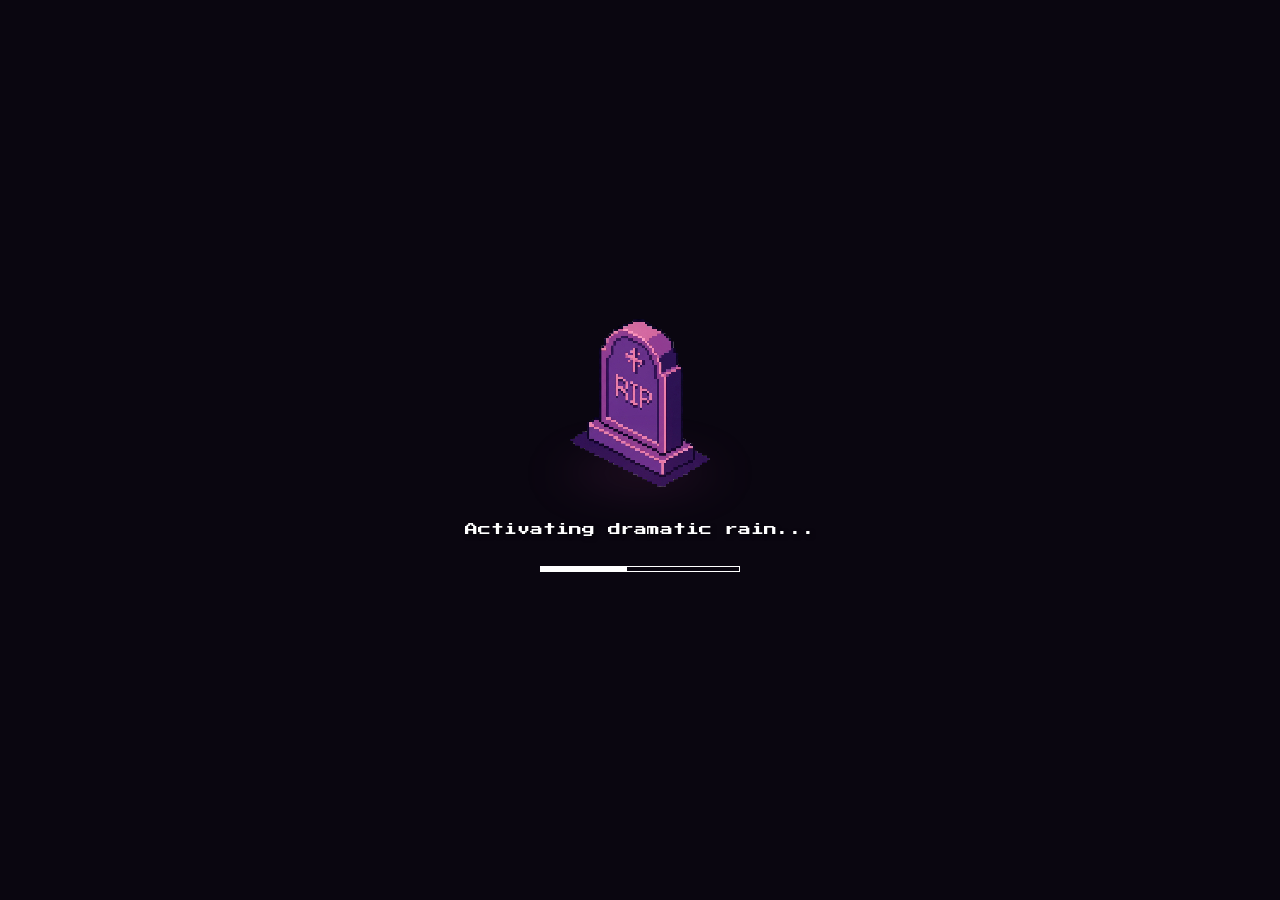
==== commit b550fc3e: "Fix: force data language swap on script load + re-fetch scenarios at display time + bump cache v8" ====
--- a/ios/Thanatopractor/Thanatopractor/www/index.html
+++ b/ios/Thanatopractor/Thanatopractor/www/index.html
@@ -643,19 +643,19 @@
         </div>
     </div>
 
-    <script src="js/i18n.js?v=7"></script>
-    <script src="js/lang_en.js?v=7"></script>
-    <script src="js/lang_es.js?v=7"></script>
-    <script src="js/icons.js?v=7"></script>
-    <script src="js/data.js?v=7"></script>
-    <script src="js/data_es.js?v=7"></script>
-    <script src="js/audio.js?v=7"></script>
-    <script src="js/cafe_games.js?v=7"></script>
-    <script src="js/engine.js?v=7"></script>
-    <script src="js/families.js?v=7"></script>
-    <script src="js/dialogue.js?v=7"></script>
-    <script src="js/rooms.js?v=7"></script>
-    <script src="js/main.js?v=7"></script>
+    <script src="js/i18n.js?v=8"></script>
+    <script src="js/lang_en.js?v=8"></script>
+    <script src="js/lang_es.js?v=8"></script>
+    <script src="js/icons.js?v=8"></script>
+    <script src="js/data.js?v=8"></script>
+    <script src="js/data_es.js?v=8"></script>
+    <script src="js/audio.js?v=8"></script>
+    <script src="js/cafe_games.js?v=8"></script>
+    <script src="js/engine.js?v=8"></script>
+    <script src="js/families.js?v=8"></script>
+    <script src="js/dialogue.js?v=8"></script>
+    <script src="js/rooms.js?v=8"></script>
+    <script src="js/main.js?v=8"></script>
     <!-- Collection Overlay -->
     <div id="collection-overlay" class="overlay" style="display:none">
         <div class="levelup-panel collection-panel" style="max-width: 500px; max-height: 90vh; overflow-y: auto;">
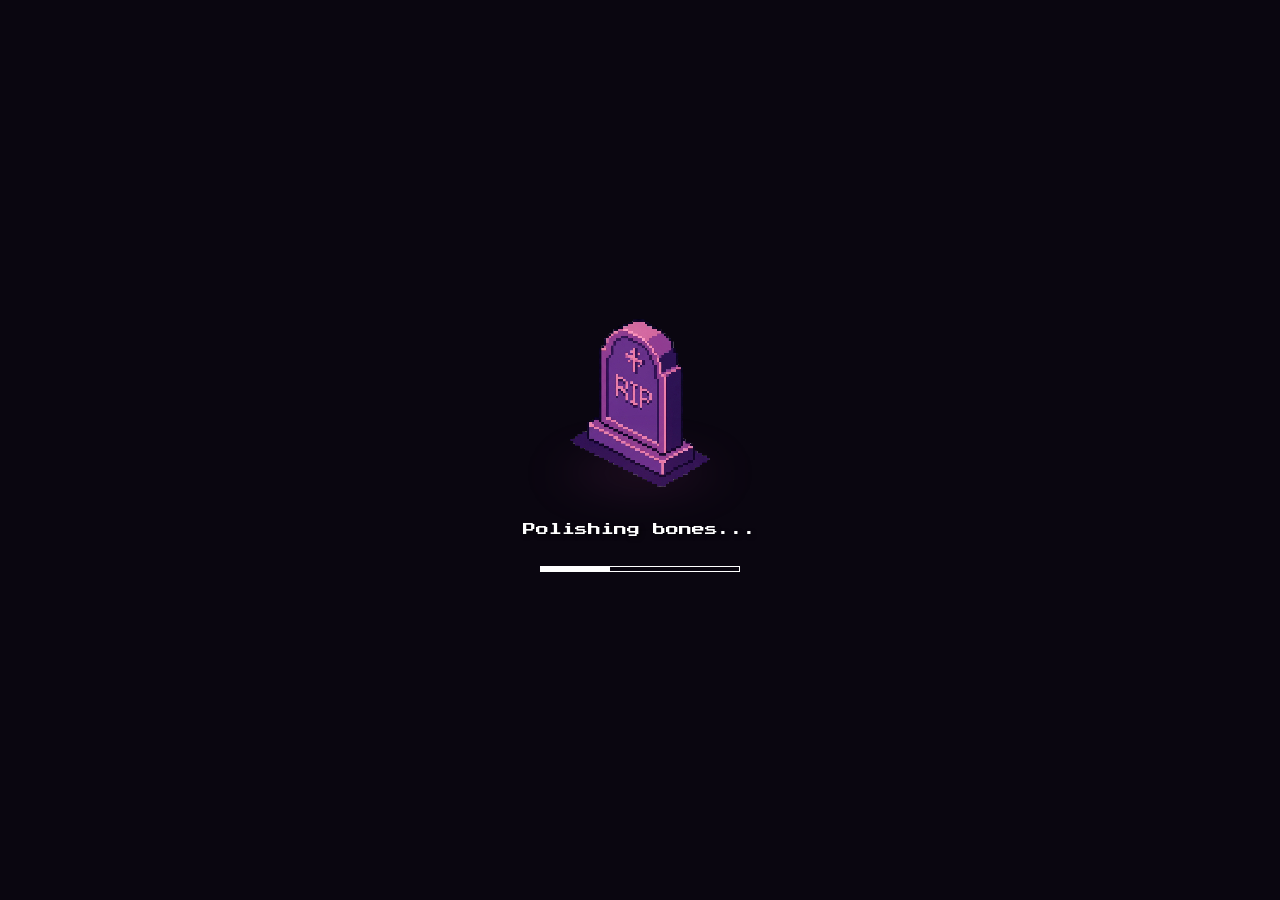
==== commit c24c0c2f: "Bump cache busters to v=9 for mobile clients" ====
--- a/ios/Thanatopractor/Thanatopractor/www/index.html
+++ b/ios/Thanatopractor/Thanatopractor/www/index.html
@@ -7,8 +7,8 @@
     <title>THANATOPRACTOR</title>
     <link rel="preconnect" href="https://fonts.googleapis.com">
     <link href="https://fonts.googleapis.com/css2?family=Press+Start+2P&family=VT323&display=swap" rel="stylesheet">
-    <link rel="stylesheet" href="css/style.css?v=6">
-    <link rel="stylesheet" href="css/animations.css?v=6">
+    <link rel="stylesheet" href="css/style.css?v=9">
+    <link rel="stylesheet" href="css/animations.css?v=9">
 </head>
 <body>
     <!-- ===== SPLASH SCREEN ===== -->
@@ -643,19 +643,19 @@
         </div>
     </div>
 
-    <script src="js/i18n.js?v=8"></script>
-    <script src="js/lang_en.js?v=8"></script>
-    <script src="js/lang_es.js?v=8"></script>
-    <script src="js/icons.js?v=8"></script>
-    <script src="js/data.js?v=8"></script>
-    <script src="js/data_es.js?v=8"></script>
-    <script src="js/audio.js?v=8"></script>
-    <script src="js/cafe_games.js?v=8"></script>
-    <script src="js/engine.js?v=8"></script>
-    <script src="js/families.js?v=8"></script>
-    <script src="js/dialogue.js?v=8"></script>
-    <script src="js/rooms.js?v=8"></script>
-    <script src="js/main.js?v=8"></script>
+    <script src="js/i18n.js?v=9"></script>
+    <script src="js/lang_en.js?v=9"></script>
+    <script src="js/lang_es.js?v=9"></script>
+    <script src="js/icons.js?v=9"></script>
+    <script src="js/data.js?v=9"></script>
+    <script src="js/data_es.js?v=9"></script>
+    <script src="js/audio.js?v=9"></script>
+    <script src="js/cafe_games.js?v=9"></script>
+    <script src="js/engine.js?v=9"></script>
+    <script src="js/families.js?v=9"></script>
+    <script src="js/dialogue.js?v=9"></script>
+    <script src="js/rooms.js?v=9"></script>
+    <script src="js/main.js?v=9"></script>
     <!-- Collection Overlay -->
     <div id="collection-overlay" class="overlay" style="display:none">
         <div class="levelup-panel collection-panel" style="max-width: 500px; max-height: 90vh; overflow-y: auto;">
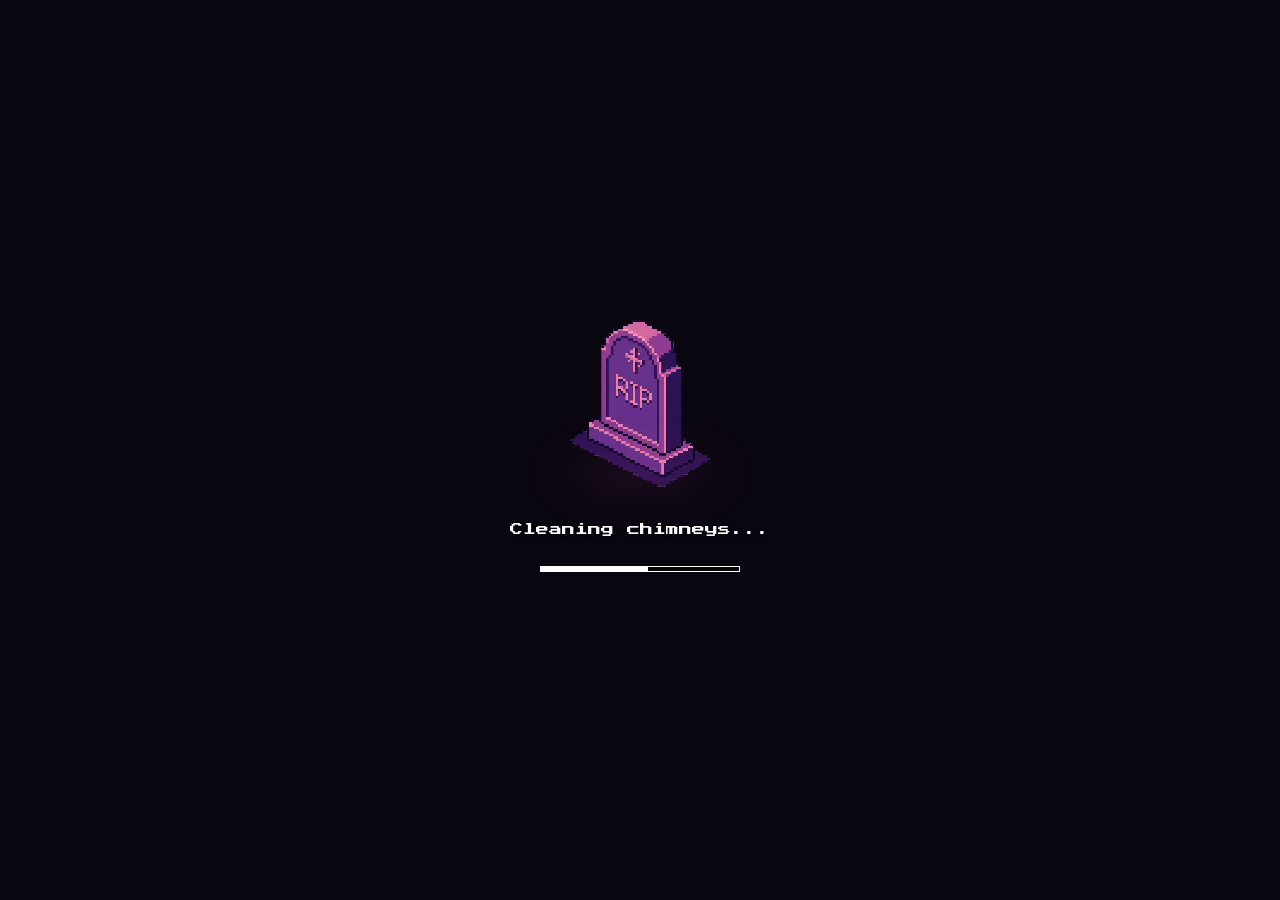
==== commit 4aa5dc48: "Rename all JS/CSS files to _v11 to force cache bust in Android WebViews, add paperworkTasks to DATA_" ====
--- a/ios/Thanatopractor/Thanatopractor/www/index.html
+++ b/ios/Thanatopractor/Thanatopractor/www/index.html
@@ -7,8 +7,8 @@
     <title>THANATOPRACTOR</title>
     <link rel="preconnect" href="https://fonts.googleapis.com">
     <link href="https://fonts.googleapis.com/css2?family=Press+Start+2P&family=VT323&display=swap" rel="stylesheet">
-    <link rel="stylesheet" href="css/style.css?v=9">
-    <link rel="stylesheet" href="css/animations.css?v=9">
+    <link rel="stylesheet" href="css/style_v11.css">
+    <link rel="stylesheet" href="css/animations_v11.css">
 </head>
 <body>
     <!-- ===== SPLASH SCREEN ===== -->
@@ -643,19 +643,19 @@
         </div>
     </div>
 
-    <script src="js/i18n.js?v=9"></script>
-    <script src="js/lang_en.js?v=9"></script>
-    <script src="js/lang_es.js?v=9"></script>
-    <script src="js/icons.js?v=9"></script>
-    <script src="js/data.js?v=9"></script>
-    <script src="js/data_es.js?v=9"></script>
-    <script src="js/audio.js?v=9"></script>
-    <script src="js/cafe_games.js?v=9"></script>
-    <script src="js/engine.js?v=9"></script>
-    <script src="js/families.js?v=9"></script>
-    <script src="js/dialogue.js?v=9"></script>
-    <script src="js/rooms.js?v=9"></script>
-    <script src="js/main.js?v=9"></script>
+    <script src="js/i18n_v11.js"></script>
+    <script src="js/lang_en_v11.js"></script>
+    <script src="js/lang_es_v11.js"></script>
+    <script src="js/icons_v11.js"></script>
+    <script src="js/data_v11.js"></script>
+    <script src="js/data_es_v11.js"></script>
+    <script src="js/audio_v11.js"></script>
+    <script src="js/cafe_games_v11.js"></script>
+    <script src="js/engine_v11.js"></script>
+    <script src="js/families_v11.js"></script>
+    <script src="js/dialogue_v11.js"></script>
+    <script src="js/rooms_v11.js"></script>
+    <script src="js/main_v11.js"></script>
     <!-- Collection Overlay -->
     <div id="collection-overlay" class="overlay" style="display:none">
         <div class="levelup-panel collection-panel" style="max-width: 500px; max-height: 90vh; overflow-y: auto;">
--- a/ios/Thanatopractor/Thanatopractor/www/css/style_v11.css
+++ b/ios/Thanatopractor/Thanatopractor/www/css/style_v11.css
@@ -0,0 +1,1500 @@
+/* ===== THANATOPRACTOR - Main Styles ===== */
+@import url('https://fonts.googleapis.com/css2?family=Press+Start+2P&family=VT323&display=swap');
+
+:root {
+    --bg-darkest: #0a0610;
+    --bg-dark: #1a0f2e;
+    --bg-medium: #2d1b4e;
+    --bg-panel: #1e1433;
+    --bg-panel-border: #3d2566;
+    --accent-pink: #c9518d;
+    --accent-bright: #e02bb6; /* Softer, more professional pink */
+    --accent-hot: #ff2d95;
+    --text-primary: #e8d5f5;
+    --text-dim: #8b6ea8;
+    --success: #4ade80;
+    --warning: #fbbf24;
+    --danger: #ef4444;
+    --gold: #ffd700;
+    --font-pixel: 'Press Start 2P', monospace;
+    --font-vt: 'VT323', monospace;
+}
+
+* { margin: 0; padding: 0; box-sizing: border-box; }
+
+html, body {
+    width: 100%; height: 100%;
+    overflow: hidden;
+    background: var(--bg-darkest);
+    color: var(--text-primary);
+    font-family: var(--font-vt);
+    font-size: 18px;
+    -webkit-tap-highlight-color: transparent;
+    user-select: none;
+}
+
+/* ===== SCREENS ===== */
+.screen {
+    display: none; position: absolute; top: 0; left: 0;
+    width: 100%; height: 100%;
+    overflow-y: auto; overflow-x: hidden;
+    flex-direction: column;
+}
+.screen.active { display: flex; }
+
+#hub-screen {
+    background: url('../assets/scenes/reception.png') center top/cover no-repeat;
+    image-rendering: pixelated;
+}
+
+.lang-btn {
+    background: none !important;
+    border: none !important;
+    padding: 4px !important;
+    box-shadow: none !important;
+    opacity: 0.6;
+    transition: opacity 0.2s, transform 0.2s;
+    cursor: pointer;
+    display: flex;
+    align-items: center;
+    justify-content: center;
+}
+.lang-btn:hover {
+    opacity: 1;
+    transform: scale(1.1);
+}
+.lang-btn.active {
+    opacity: 1;
+    filter: drop-shadow(0 0 5px var(--accent-bright));
+}
+.lang-btn svg {
+    display: block;
+    image-rendering: pixelated;
+}
+
+/* ===== BUTTONS ===== */
+.pixel-btn {
+    font-family: var(--font-pixel); font-size: 10px;
+    color: var(--text-primary); background: var(--bg-panel);
+    border: 2px solid var(--bg-panel-border); border-radius: 8px;
+    padding: 12px 24px; cursor: pointer;
+    text-transform: uppercase; letter-spacing: 1px;
+    transition: all 0.15s;
+    image-rendering: pixelated;
+}
+.pixel-btn:hover, .pixel-btn:active {
+    background: var(--bg-medium);
+    border-color: var(--accent-pink);
+    color: var(--accent-bright);
+    transform: scale(1.02);
+}
+.pink-btn {
+    background: var(--accent-pink);
+    border-color: var(--accent-bright);
+    color: #fff;
+    box-shadow: 0 0 10px rgba(224, 43, 182, 0.5);
+}
+.pink-btn:hover, .pink-btn:active {
+    background: var(--accent-hot);
+    border-color: #fff;
+    box-shadow: 0 0 20px rgba(224, 43, 182, 0.8);
+}
+.dim-btn { opacity: 1; }
+.dim-btn:hover { opacity: 1; }
+
+.action-btn {
+    font-family: var(--font-vt); font-size: 18px;
+    background: rgba(30, 20, 51, 0.88); color: var(--text-primary);
+    border: 2px solid var(--bg-panel-border); border-radius: 8px;
+    padding: 10px 16px; cursor: pointer; width: 100%;
+    text-align: left; margin-bottom: 6px; transition: all 0.15s;
+    backdrop-filter: blur(2px);
+}
+.action-btn:hover, .action-btn:active {
+    border-color: var(--accent-pink);
+    background: var(--bg-medium);
+    color: var(--accent-bright);
+}
+.action-btn.pink-btn { background: var(--accent-pink); color: #fff; text-align: center; font-family: var(--font-pixel); font-size: 11px; }
+.small-btn {
+    width: 44px !important; height: 44px !important; padding: 0 !important;
+    font-size: 18px !important; display: flex; align-items: center; justify-content: center;
+    min-width: auto !important; border-radius: 50% !important;
+}
+
+/* ===== TITLE SCREEN ===== */
+#title-screen {
+    background: url('../assets/scenes/title.png') center/cover no-repeat;
+    align-items: center; justify-content: flex-end; text-align: center;
+    padding: 20px;
+    image-rendering: pixelated;
+}
+.title-bg { position: absolute; top: 0; left: 0; width: 100%; height: 100%; pointer-events: none;
+    background: linear-gradient(180deg, transparent 0%, transparent 40%, rgba(10,6,16,0.85) 70%, rgba(10,6,16,0.95) 100%);
+}
+.moon { display: none; }
+.cemetery-silhouette { display: none; }
+.title-content { position: relative; z-index: 1; }
+.game-title {
+    font-family: var(--font-pixel); font-size: clamp(18px, 6vw, 32px);
+    color: var(--text-primary); margin-bottom: 8px;
+    text-shadow: 0 0 20px #d4609a88, 2px 2px 0 #0a0610;
+    line-height: 1.4;
+}
+.game-title .pink { color: var(--accent-bright); }
+.tagline {
+    font-family: var(--font-vt);
+    font-size: 28px;
+    color: var(--text-dim);
+    margin-bottom: 40px;
+    line-height: 1.2;
+    text-shadow: 2px 2px 2px #000, 0 0 10px rgba(224, 43, 182, 0.3);
+}
+.title-skull { font-size: 64px; margin: 16px 0; }
+.title-quote {
+    font-family: var(--font-vt); font-size: 22px;
+    color: #fff; margin-bottom: 100px;
+    font-style: italic;
+    text-shadow: 2px 2px 0px #1a0f2e, 0 0 10px #3d2566;
+}
+.title-menu { display: flex; flex-direction: column; gap: 12px; align-items: center; }
+.title-menu .pixel-btn { min-width: 220px; }
+.title-footer {
+    font-family: var(--font-pixel); font-size: 7px;
+    color: var(--text-dim); margin-top: 32px; opacity: 0.5;
+    line-height: 1.8;
+}
+
+/* ===== NAME SCREEN ===== */
+#name-screen, #welcome-screen {
+    background: url('../assets/scenes/title.png') center/cover no-repeat;
+    image-rendering: pixelated;
+    align-items: center; justify-content: center;
+}
+.centered-panel {
+    position: relative;
+    background: rgba(30, 20, 51, 0.92); border: 2px solid var(--bg-panel-border); border-radius: 8px;
+    padding: 32px 24px; max-width: 360px; width: 90%;
+    text-align: center;
+    backdrop-filter: blur(4px);
+    box-shadow: 0 0 30px rgba(10,6,16,0.8);
+}
+.reaper-welcome {
+    position: absolute;
+    top: -35px;
+    left: -10px;
+    width: 65px;
+    height: auto;
+    image-rendering: pixelated;
+    z-index: 10;
+    pointer-events: none;
+    transform: none;
+}
+.centered-panel h2 {
+    font-family: var(--font-pixel); font-size: 11px;
+    color: var(--accent-bright); margin-bottom: 16px; line-height: 1.6;
+}
+.vt-text { font-family: var(--font-vt); font-size: 22px; color: var(--text-primary); margin-bottom: 12px; }
+.vt-text.dim { color: var(--text-dim); font-size: 18px; }
+.pixel-input {
+    font-family: var(--font-pixel); font-size: 12px;
+    background: var(--bg-darkest); color: var(--accent-bright);
+    border: 2px solid var(--accent-pink); border-radius: 8px;
+    padding: 12px 16px; width: 100%; margin-bottom: 12px;
+    text-align: center; outline: none;
+}
+.pixel-input:focus {
+    outline: none;
+    border-color: var(--accent-bright);
+    box-shadow: 0 0 10px rgba(255, 110, 180, 0.5);
+}
+
+/* ===== CUSTOM ICONS ===== */
+.custom-icon {
+    display: inline-block;
+    width: 1em;
+    height: 1em;
+    vertical-align: middle;
+}
+
+.custom-icon svg {
+    width: 100%;
+    height: 100%;
+    display: block;
+}
+
+/* ===== HUB SCREEN ===== */
+.status-bar {
+    display: flex; justify-content: space-between; align-items: center;
+    background: var(--bg-panel); border-bottom: 2px solid var(--bg-panel-border);
+    padding: 12px 16px; 
+    padding-top: max(12px, env(safe-area-inset-top));
+    font-family: var(--font-pixel); font-size: 11px;
+    flex-shrink: 0;
+    box-shadow: 0 4px 10px rgba(0,0,0,0.3);
+    z-index: 100;
+}
+.status-group { display: flex; gap: 20px; align-items: center; }
+.status-item { 
+    display: flex; align-items: center; gap: 6px; 
+    text-shadow: 1px 1px 2px rgba(0,0,0,0.8);
+}
+.status-icon { font-size: 16px; }
+.rep-bar {
+    display: flex; align-items: center; gap: 10px;
+    background: var(--bg-darkest); padding: 10px 16px;
+    font-family: var(--font-pixel); font-size: 10px;
+    flex-shrink: 0;
+    border-bottom: 1px solid var(--bg-panel-border);
+}
+.rep-label { color: var(--accent-pink); white-space: nowrap; text-shadow: 1px 1px 2px rgba(0,0,0,0.8); }
+.rep-meter {
+    flex: 1; height: 14px;
+    background: var(--bg-panel); border: 1px solid var(--bg-panel-border);
+    border-radius: 7px; overflow: hidden;
+}
+.rep-fill {
+    height: 100%; background: linear-gradient(90deg, var(--bg-medium), var(--accent-bright));
+    transition: width 0.5s;
+    position: relative;
+    image-rendering: pixelated;
+}
+.rep-fill::after {
+    content: ''; position: absolute; inset: 0;
+    background-image: 
+        linear-gradient(rgba(0,0,0,0.2) 2px, transparent 2px),
+        linear-gradient(90deg, rgba(0,0,0,0.2) 2px, transparent 2px);
+    background-size: 4px 4px;
+    pointer-events: none;
+}
+.rep-value { color: var(--accent-bright); min-width: 24px; text-align: right; text-shadow: 0 0 5px var(--accent-bright); }
+
+/* Hub Scene */
+.hub-scene {
+    flex: 1; padding: 12px 12px 0 12px;
+    background: transparent;
+    image-rendering: pixelated;
+    overflow-y: auto;
+    position: relative;
+}
+.hub-scene::before {
+    display: none;
+}
+.hub-building { text-align: center; margin-bottom: 16px; position: relative; z-index: 1; }
+.hub-sign {
+    font-family: var(--font-pixel); font-size: 12px;
+    color: var(--accent-bright); margin-bottom: 4px;
+    text-shadow: 0 0 10px #d4609a66;
+    line-height: 1.4;
+}
+.hub-sign span { font-size: 8px; color: var(--text-dim); }
+.hub-desk {
+    display: flex; align-items: center; justify-content: center; gap: 20px;
+    font-size: 32px; margin-bottom: 8px;
+}
+.hub-motto { font-family: var(--font-vt); color: var(--text-dim); font-size: 16px; font-style: italic; }
+
+.hub-schedule {
+    background: rgba(30, 20, 51, 0.88); border: 2px solid var(--bg-panel-border);
+    border-radius: 8px;
+    padding: 12px; margin-top: 8px;
+    position: relative; z-index: 1;
+    box-shadow: 0 0 20px rgba(10,6,16,0.5);
+}
+.hub-schedule h3 {
+    font-family: var(--font-pixel); font-size: 8px;
+    color: var(--accent-pink); margin-bottom: 8px;
+}
+.schedule-list { font-family: var(--font-vt); font-size: 18px; }
+.schedule-item { 
+    padding: 6px 0; border-bottom: 1px solid var(--bg-panel-border); 
+    display: flex; align-items: center; gap: 12px; 
+}
+.schedule-item span:nth-child(1) { min-width: 45px; }
+.schedule-item span:nth-child(2) { flex: 1; }
+.schedule-item:last-child { border-bottom: none; }
+.schedule-item.completed { opacity: 0.45; }
+.schedule-item.completed span:nth-child(2) { text-decoration: line-through; }
+.schedule-item.action-pending { color: #ff4466; font-weight: bold; }
+.schedule-item.action-pending span:nth-child(3) { animation: pulse-badge 1.5s infinite; }
+.schedule-item.rejected { opacity: 0.45; color: var(--text-dim); }
+.schedule-item.rejected span:nth-child(2) { text-decoration: line-through; }
+.sched-icon { font-size: 14px; min-width: 16px; text-align: center; flex-shrink: 0; }
+.pending-icon { color: #ff4466; font-weight: bold; animation: pulse-badge 1.5s infinite; }
+.done-icon    { color: #4ade80; }
+.clock-icon   { color: var(--text-dim); font-size: 12px; }
+.dim-text { color: var(--text-dim); font-style: italic; }
+
+/* Hub Navigation */
+.hub-nav {
+    display: grid; grid-template-columns: repeat(4, 1fr);
+    gap: 4px; padding: 8px;
+    background: rgba(30, 20, 51, 0.7); border-top: 2px solid var(--bg-panel-border);
+    flex-shrink: 0;
+    backdrop-filter: blur(4px);
+}
+.nav-btn {
+    display: flex; flex-direction: column; align-items: center;
+    gap: 2px; padding: 8px 4px;
+    background: var(--bg-darkest); border: 2px solid var(--bg-panel-border);
+    border-radius: 8px; /* Rounded corners */
+    color: var(--text-primary); cursor: pointer;
+    font-family: var(--font-pixel); font-size: 6px;
+    position: relative; transition: all 0.15s;
+}
+.nav-btn:hover, .nav-btn:active {
+    border-color: var(--accent-pink);
+    background: var(--bg-medium);
+}
+.nav-btn .custom-icon { width: 32px; height: 32px; } /* Larger, uniform icons */
+.nav-icon { font-size: 20px; }
+.nav-label { text-align: center; line-height: 1.3; text-transform: uppercase; }
+.nav-btn.locked { opacity: 0.4; }
+.nav-lock { position: absolute; top: 2px; right: 2px; font-size: 10px; }
+.nav-broken-x {
+    position: absolute; top: 0; left: 0; width: 100%; height: 100%;
+    background: rgba(255, 0, 0, 0.25);
+    border: 2px solid rgba(255, 50, 50, 0.6);
+    border-radius: inherit;
+    z-index: 10; pointer-events: none;
+    animation: broken-pulse 1.2s ease-in-out infinite alternate;
+}
+@keyframes broken-pulse {
+    from { background: rgba(255, 0, 0, 0.18); }
+    to   { background: rgba(255, 0, 0, 0.38); }
+}
+.nav-badge {
+    position: absolute; top: -4px; right: -4px;
+    background: var(--danger); color: #fff;
+    font-family: var(--font-pixel); font-size: 8px;
+    width: 18px; height: 18px; border-radius: 50%;
+    display: flex; align-items: center; justify-content: center;
+    animation: badge-pulse 0.6s infinite alternate;
+}
+.nav-temp-bar {
+    position: absolute;
+    width: 4px; height: 28px;
+    background: rgba(0,0,0,0.5);
+    border: 1px solid var(--bg-panel-border);
+    right: 6px; top: 12px;
+    display: flex; flex-direction: column-reverse;
+    border-radius: 2px; overflow: hidden;
+}
+.nav-temp-fill {
+    width: 100%; height: 0%;
+    background: #ffcc00;
+    transition: height 0.3s ease, background 0.3s ease;
+}
+.cafe-order-dot {
+    position: absolute;
+    width: 8px; height: 8px;
+    background: #ff4444;
+    border-radius: 50%;
+    right: 12px; top: 50%;
+    transform: translateY(-50%);
+    box-shadow: 0 0 8px rgba(255, 68, 68, 0.6);
+    animation: badge-pulse 0.6s infinite alternate;
+}
+
+/* Time Controls */
+.time-controls {
+    display: flex; justify-content: center; gap: 8px;
+    padding: 6px; background: rgba(10, 6, 16, 0.6);
+    flex-shrink: 0;
+    backdrop-filter: blur(4px);
+}
+.time-btn {
+    font-size: 18px; background: var(--bg-panel);
+    border: 2px solid var(--bg-panel-border); border-radius: 8px;
+    color: var(--text-dim); padding: 4px 16px; cursor: pointer;
+}
+.time-btn.active { color: var(--accent-bright); border-color: var(--accent-pink); }
+.time-btn:hover { color: var(--accent-bright); }
+
+/* ===== ROOM SCREENS ===== */
+.room-screen { background: var(--bg-darkest); overflow: hidden; }
+#reception-screen { 
+    background: url('../assets/scenes/title.png') center/cover no-repeat; 
+    image-rendering: pixelated; 
+}
+#embalming-screen { background: url('../assets/scenes/embalming.png') center/cover no-repeat; image-rendering: pixelated; }
+#cafeteria-screen { background: url('../assets/scenes/cafeteria.png') center/cover no-repeat; image-rendering: pixelated; }
+#crematorium-screen { background: url('../assets/scenes/crematorium.png') center/cover no-repeat; image-rendering: pixelated; }
+#viewing-screen { background: url('../assets/scenes/viewing.png') center/cover no-repeat; image-rendering: pixelated; }
+#chapel-screen { background: url('../assets/scenes/chapel.png') center/cover no-repeat; image-rendering: pixelated; }
+#office-screen { background: url('../assets/scenes/reception.png') center/cover no-repeat; image-rendering: pixelated; }
+.room-header {
+    display: flex; align-items: center; gap: 8px;
+    background: rgba(30, 20, 51, 0.92); padding: 10px 12px;
+    border-bottom: 2px solid var(--bg-panel-border);
+    flex-shrink: 0;
+    backdrop-filter: blur(2px);
+}
+.room-header h2 { font-family: var(--font-pixel); font-size: 10px; color: var(--accent-bright); flex: 1; }
+.room-subtitle { font-family: var(--font-vt); color: var(--text-dim); font-size: 16px; }
+.back-btn {
+    display: none;
+}
+.room-status-bar {
+    display: flex; justify-content: space-around;
+    background: rgba(10, 6, 16, 0.9); padding: 10px 12px;
+    font-family: var(--font-pixel); font-size: 10px;
+    border-bottom: 2px solid var(--bg-panel-border);
+    flex-shrink: 0;
+    text-shadow: 1px 1px 2px rgba(0,0,0,0.8);
+}
+.room-content {
+    flex: 1; overflow-y: auto; padding: 12px;
+    background: rgba(10, 6, 16, 0.7);
+    margin: 8px;
+    backdrop-filter: blur(2px);
+    box-shadow: inset 0 0 10px rgba(0,0,0,0.8);
+    border: 2px solid var(--bg-panel-border);
+    border-radius: 12px;
+}
+.room-content h3 {
+    font-family: var(--font-pixel); font-size: 8px;
+    color: var(--accent-pink); margin-bottom: 8px;
+}
+
+/* Reception */
+.reception-desk-scene { text-align: center; padding: 16px; min-height: 120px; }
+.reception-sign {
+    font-family: var(--font-pixel); font-size: 12px;
+    color: var(--accent-bright); line-height: 1.6; margin-bottom: 8px;
+    text-shadow: 0 0 15px #d4609a88, 2px 2px 0 #0a0610;
+}
+.reception-character { font-size: 48px; }
+.reception-actions { display: flex; flex-direction: column; gap: 6px; }
+
+/* Embalming */
+.embalming-body-area { text-align: center; padding: 12px; background: rgba(30,20,51,0.35); border: 2px solid var(--bg-panel-border); border-radius: 8px; backdrop-filter: blur(3px); }
+.embalming-table { font-size: 40px; }
+.embalming-status { font-family: var(--font-vt); color: var(--text-dim); margin-top: 8px; }
+.embalming-tasks { 
+    display: grid;
+    grid-template-columns: 1fr 1fr;
+    gap: 8px;
+    background: rgba(30,20,51,0.4); 
+    border: 2px solid var(--bg-panel-border); 
+    border-radius: 8px; 
+    padding: 12px; 
+    backdrop-filter: blur(2px); 
+}
+
+#reception-screen .room-content, 
+#embalming-screen .room-content, 
+#crematorium-screen .room-content, 
+#chapel-screen .room-content, 
+#cafeteria-screen .room-content {
+    flex: 0 1 auto;
+    margin: 10px auto auto auto !important; /* Top margin, then pushes space to the bottom */
+    width: 95%;
+    max-width: 420px;
+    display: flex;
+    flex-direction: column;
+    padding-bottom: 50px; /* Room for bottom bar */
+}
+.embalming-tasks h3 {
+    grid-column: span 2;
+    margin-bottom: 4px;
+}
+.task-item {
+    font-family: var(--font-vt); font-size: 18px;
+    padding: 6px 8px; cursor: pointer; transition: all 0.15s;
+    border-bottom: 1px solid var(--bg-panel-border);
+}
+.task-item:hover { color: var(--accent-bright); }
+.task-item.done { color: var(--success); text-decoration: line-through; }
+.task-item .task-check { margin-right: 8px; }
+.embalming-supplies { background: rgba(30,20,51,0.4); border: 2px solid var(--bg-panel-border); border-radius: 8px; padding: 12px; backdrop-filter: blur(2px); }
+.supply-grid { display: grid; grid-template-columns: 1fr 1fr; gap: 6px; margin-bottom: 8px; font-family: var(--font-vt); }
+.supply-item { padding: 4px; }
+.quality-bar, .satisfaction-bar, .mood-bar, .comfort-bar, .fuel-bar {
+    height: 14px; background: var(--bg-darkest); border: 1px solid var(--bg-panel-border);
+    margin-top: 4px; border-radius: 7px; overflow: hidden;
+}
+.quality-fill { height: 100%; background: var(--success); transition: width 0.5s; }
+.satisfaction-fill { height: 100%; background: var(--success); transition: width 0.5s; }
+.mood-fill { height: 100%; background: linear-gradient(90deg, var(--danger), var(--warning), var(--success)); transition: width 0.5s; }
+.comfort-fill { height: 100%; background: var(--accent-pink); transition: width 0.5s; }
+.fuel-fill { height: 100%; background: var(--warning); transition: width 0.5s; }
+
+/* Cafeteria */
+.cafe-menu-board {
+    background: rgba(30,20,51,0.88); border: 2px solid var(--bg-panel-border); border-radius: 8px;
+    padding: 12px; text-align: center;
+}
+.menu-items { font-family: var(--font-pixel); font-size: 8px; line-height: 2.2; color: var(--accent-bright); }
+
+/* Crematorium */
+.crema-furnace { text-align: center; padding: 16px; }
+.furnace-visual {
+    width: 120px; height: 100px; margin: 0 auto;
+    background: var(--bg-panel); border: 3px solid var(--bg-panel-border);
+    border-radius: 8px 8px 0 0; position: relative; overflow: hidden;
+}
+.furnace-fire {
+    position: absolute; bottom: 0; width: 100%;
+    height: 0%; background: linear-gradient(0deg, #ef4444, #fbbf24, #ff6eb4);
+    transition: height 1s;
+}
+.crema-stats { background: rgba(30,20,51,0.88); border: 2px solid var(--bg-panel-border); border-radius: 8px; padding: 12px; }
+.crema-stat {
+    display: flex; align-items: center; justify-content: space-between;
+    padding: 6px 0; border-bottom: 1px solid var(--bg-panel-border);
+    font-family: var(--font-vt); font-size: 18px;
+}
+.stat-value { color: var(--accent-bright); font-family: var(--font-pixel); font-size: 10px; }
+.crema-controls { display: flex; gap: 8px; }
+.crema-controls .action-btn { flex: 1; text-align: center; }
+
+#viewing-content {
+    flex: 0 1 auto;
+    margin: 8px;
+    min-height: 100px;
+}
+
+/* Chapel */
+.chapel-orator {
+    text-align: center; padding: 16px;
+    background: rgba(30,20,51,0.88); border: 2px solid var(--bg-panel-border); border-radius: 8px;
+}
+.orator-avatar { font-size: 40px; margin-bottom: 4px; }
+.orator-name { font-family: var(--font-pixel); font-size: 9px; color: var(--accent-bright); margin-bottom: 8px; }
+.orator-speech { font-family: var(--font-vt); color: var(--text-dim); font-style: italic; font-size: 20px; }
+.chapel-service { background: rgba(30,20,51,0.88); border: 2px solid var(--bg-panel-border); border-radius: 8px; padding: 12px; }
+.chapel-sermon-select { background: rgba(30,20,51,0.92); border: 2px solid var(--accent-pink); border-radius: 8px; padding: 12px; }
+.sermon-option {
+    padding: 10px; margin-bottom: 6px; cursor: pointer;
+    background: var(--bg-darkest); border: 2px solid var(--bg-panel-border); border-radius: 8px;
+    font-family: var(--font-vt); font-size: 18px; transition: all 0.15s;
+}
+.sermon-option:hover { border-color: var(--accent-pink); color: var(--accent-bright); }
+.chapel-comfort {
+    display: flex; align-items: center; gap: 8px;
+    font-family: var(--font-pixel); font-size: 8px;
+}
+.chapel-comfort .comfort-bar { flex: 1; }
+
+/* Office */
+.upgrades-list { display: flex; flex-direction: column; gap: 8px; }
+.upgrade-card {
+    background: var(--bg-panel); border: 2px solid var(--border); border-radius: 8px; padding: 12px;
+    margin-bottom: 12px; display: flex; align-items: center; gap: 12px;
+    box-shadow: inset -2px -2px 0 rgba(0,0,0,0.5), inset 2px 2px 0 rgba(255,255,255,0.05);
+}
+.upgrade-card.owned { border-color: var(--success); opacity: 0.7; }
+.upgrade-icon { font-size: 28px; }
+.upgrade-info { flex: 1; }
+.upgrade-name { font-family: var(--font-pixel); font-size: 8px; color: var(--accent-bright); }
+.upgrade-desc { font-family: var(--font-vt); font-size: 16px; color: var(--text-dim); }
+.upgrade-price { font-family: var(--font-pixel); font-size: 9px; color: var(--gold); }
+.upgrade-buy {
+    font-family: var(--font-pixel); font-size: 8px;
+    background: var(--accent-pink); border: none; border-radius: 8px;
+    color: #fff; padding: 8px 12px; cursor: pointer;
+}
+.upgrade-buy:hover { background: var(--accent-hot); }
+
+/* Families Log */
+.families-list { display: flex; flex-direction: column; gap: 8px; }
+.family-card {
+    background: var(--bg-panel); border: 2px solid var(--bg-panel-border); border-radius: 8px;
+    padding: 12px;
+}
+.family-name { font-family: var(--font-pixel); font-size: 9px; color: var(--accent-bright); }
+.family-details { font-family: var(--font-vt); font-size: 18px; color: var(--text-dim); margin-top: 4px; }
+.family-rating { color: var(--gold); margin-top: 4px; }
+.family-status { font-family: var(--font-pixel); font-size: 7px; margin-top: 4px; padding: 4px 8px; display: inline-block; border-radius: 4px; }
+.family-status.active { background: var(--accent-pink); color: #fff; }
+.family-status.completed { background: var(--success); color: #000; }
+
+/* Achievements Screen */
+.achievements-list { 
+    display: flex; 
+    flex-direction: column; 
+    gap: 12px;
+    padding-bottom: 100px; /* More space for the global back button */
+}
+.achievement-card {
+    background: var(--bg-panel); border: 2px solid var(--bg-panel-border); border-radius: 12px;
+    padding: 12px; display: flex; align-items: center; gap: 16px; transition: all 0.3s;
+}
+.achievement-icon .custom-icon {
+    display: inline-block;
+    filter: drop-shadow(0 0 4px rgba(255,255,255,0.2));
+}
+
+.unlocked .achievement-icon .custom-icon {
+    color: var(--gold);
+    filter: drop-shadow(0 0 8px var(--gold));
+}
+
+.achievement-card.locked {
+    opacity: 0.5;
+    filter: grayscale(1);
+    border-style: dashed;
+}
+.achievement-card.unlocked { border-color: var(--gold); box-shadow: 0 0 10px rgba(255, 215, 0, 0.1); }
+.achievement-icon {
+    width: 48px; height: 48px; background: var(--bg-darkest); border-radius: 8px;
+    display: flex; align-items: center; justify-content: center; font-size: 24px; flex-shrink: 0;
+    overflow: hidden; border: 1px solid var(--accent-pink);
+}
+.unlocked .achievement-icon { color: var(--gold); text-shadow: 0 0 8px var(--gold); }
+.achievement-info { flex: 1; }
+.achievement-title { font-family: var(--font-pixel); font-size: 8px; color: var(--accent-bright); margin-bottom: 4px; }
+.achievement-desc { font-family: var(--font-vt); font-size: 16px; color: var(--text-dim); }
+
+/* Achievement Toast / Modal */
+.achievement-backdrop {
+    position: fixed;
+    top: 0; left: 0; width: 100%; height: 100%;
+    background: rgba(10, 6, 16, 0.85);
+    z-index: 10000;
+    display: flex;
+    align-items: center;
+    justify-content: center;
+    backdrop-filter: blur(4px);
+    transition: opacity 0.5s ease;
+}
+.achievement-backdrop.dismissing {
+    opacity: 0;
+}
+.achievement-modal {
+    background: linear-gradient(135deg, #1e1433 0%, #30143a 100%);
+    border: 3px solid var(--gold) !important;
+    padding: 30px;
+    width: 90% !important;
+    max-width: 400px;
+    text-align: center;
+    position: relative;
+    box-shadow: 0 0 30px rgba(251, 191, 36, 0.3);
+    animation: achievement-pop 0.5s cubic-bezier(0.175, 0.885, 0.32, 1.275) forwards;
+}
+.ach-close-btn {
+    position: absolute;
+    top: 10px;
+    right: 10px;
+    background: none;
+    border: none;
+    color: var(--gold);
+    font-size: 24px;
+    cursor: pointer;
+    line-height: 1;
+}
+.ach-img {
+    width: 100%;
+    height: 100%;
+    background-repeat: no-repeat;
+    image-rendering: pixelated;
+    display: block;
+}
+.achievement-modal .ach-icon { width: 80px; height: 80px; color: var(--gold); text-shadow: 0 0 20px var(--gold); margin: 0 auto 15px; display: block; overflow: hidden; border-radius: 8px; border: 2px solid var(--gold); }
+.achievement-modal .ach-label { font-family: var(--font-pixel); font-size: 10px; color: var(--gold); margin-bottom: 8px; letter-spacing: 2px; }
+.achievement-modal .ach-title { font-family: var(--font-pixel); font-size: 14px; color: #fff; line-height: 1.4; }
+
+@keyframes achievement-pop {
+    0% { transform: scale(0.5); opacity: 0; }
+    100% { transform: scale(1); opacity: 1; }
+}
+
+@keyframes achievement-slide-in {
+    0% { transform: translateY(-50px) scale(0.8); opacity: 0; }
+    100% { transform: translateY(0) scale(1); opacity: 1; }
+}
+
+/* Family Completion Summary */
+.completion-panel {
+    background: rgba(10, 6, 16, 0.75);
+    border: 2px solid var(--bg-panel-border); border-radius: 8px;
+    backdrop-filter: blur(6px);
+    padding: 24px;
+    max-width: 400px;
+    width: 100%;
+    text-align: center;
+}
+.completion-panel h2 {
+    font-family: var(--font-pixel); font-size: 10px;
+    color: var(--accent-bright); margin-bottom: 16px;
+    text-shadow: 0 0 12px var(--accent-bright);
+}
+.comp-body {
+    font-family: var(--font-vt); font-size: 20px;
+    color: var(--text-primary); line-height: 1.8;
+    text-align: left; margin-bottom: 20px;
+}
+.comp-body .comp-row {
+    display: flex; justify-content: space-between;
+    padding: 4px 0; border-bottom: 1px solid var(--bg-panel-border);
+}
+.comp-body .comp-row:last-child { border-bottom: none; }
+.comp-label { color: var(--text-dim); }
+.comp-value { color: var(--accent-bright); font-family: var(--font-pixel); font-size: 9px; }
+.comp-stars { color: var(--gold); font-size: 20px; }
+
+/* Supplies Shop */
+.supplies-shop {
+    background: rgba(10, 6, 16, 0.85);
+    border: 2px solid var(--bg-panel-border); border-radius: 8px;
+    backdrop-filter: blur(8px);
+    padding: 20px; max-width: 420px; width: 100%;
+}
+.shop-title {
+    font-family: var(--font-pixel); font-size: 10px;
+    color: var(--accent-bright); text-align: center;
+    margin-bottom: 4px;
+    text-shadow: 0 0 10px var(--accent-bright);
+}
+.shop-subtitle {
+    font-family: var(--font-vt); font-size: 16px;
+    color: var(--text-dim); text-align: center; margin-bottom: 16px;
+}
+.shop-items { display: flex; flex-direction: column; gap: 10px; margin-bottom: 16px; }
+.shop-item {
+    display: flex; align-items: center; gap: 8px;
+    background: rgba(30,20,51,0.5); border: 1px solid var(--bg-panel-border);
+    padding: 10px 12px; border-radius: 8px;
+}
+.shop-item-name {
+    font-family: var(--font-pixel); font-size: 8px;
+    color: var(--text-primary); flex: 1;
+}
+.shop-item-stock { font-family: var(--font-vt); font-size: 16px; color: var(--text-dim); }
+.shop-item-price {
+    font-family: var(--font-pixel); font-size: 8px;
+    min-width: 60px; text-align: right;
+}
+.price-cheap { color: var(--success); }
+.price-normal { color: var(--gold); }
+.price-expensive { color: var(--warning); }
+.price-extortionate { color: var(--danger); }
+.shop-qty {
+    display: flex; align-items: center; gap: 4px;
+}
+.qty-btn {
+    font-family: var(--font-pixel); font-size: 10px;
+    background: var(--bg-panel); border: 1px solid var(--bg-panel-border); border-radius: 4px;
+    color: var(--text-primary); width: 22px; height: 22px;
+    cursor: pointer; display: flex; align-items: center; justify-content: center;
+}
+.qty-btn:hover { border-color: var(--accent-pink); color: var(--accent-bright); }
+.qty-val {
+    font-family: var(--font-pixel); font-size: 9px;
+    color: var(--accent-bright); min-width: 20px; text-align: center;
+}
+.shop-footer {
+    display: flex; justify-content: space-between; align-items: center;
+    border-top: 1px solid var(--bg-panel-border); padding-top: 12px;
+}
+.shop-total {
+    font-family: var(--font-pixel); font-size: 9px; color: var(--gold);
+}
+.shop-actions { display: flex; gap: 8px; }
+
+/* Game Over */
+#gameover-screen {
+    background: url('../assets/scenes/title.png') center/cover no-repeat;
+    image-rendering: pixelated;
+    align-items: center; justify-content: center;
+}
+.gameover-skull { font-size: 80px; margin: 16px 0; }
+.gameover-stats { font-family: var(--font-vt); font-size: 20px; margin: 12px 0; line-height: 1.8; }
+
+.share-links { display: flex; justify-content: center; gap: 15px; margin: 10px 0; }
+.share-btn { 
+    display: flex; align-items: center; justify-content: center;
+    width: 32px; height: 32px; background: #333; border: 2px solid #555; 
+    border-radius: 4px; transition: all 0.2s; cursor: pointer;
+    background-size: contain;
+    background-repeat: no-repeat;
+    background-position: center;
+    image-rendering: pixelated;
+}
+.share-btn:hover { background-color: #444; border-color: var(--pink); transform: scale(1.1); }
+.share-btn.fb { background-image: url('../assets/ui/facebook_icon.png'); }
+.share-btn.ig { background-image: url('../assets/ui/insta_icon.png'); }
+.share-btn.wa { background-image: url('../assets/ui/Whatsapp_icon.png'); }
+
+/* ===== COLLECTION SYSTEM ===== */
+.hub-extras {
+    position: absolute;
+    bottom: 25px; /* Aún más abajo, pegado al máximo al cajetín */
+    right: 12px;
+    z-index: 105;
+    display: flex;
+    flex-direction: column;
+    gap: 0px;
+}
+
+.extra-icon-btn {
+    width: 64px;
+    height: 50px; /* Altura reducida para que estén más pegados */
+    background: transparent;
+    border: none;
+    cursor: pointer;
+    display: flex;
+    align-items: center;
+    justify-content: center;
+    position: relative;
+    transition: transform 0.1s;
+    padding: 0;
+}
+
+.extra-icon-btn img {
+    width: 54px;
+    height: 54px;
+    image-rendering: pixelated;
+}
+
+.extra-icon-btn:hover {
+    transform: scale(1.1);
+}
+
+.extra-icon-btn:active {
+    transform: scale(0.9);
+}
+
+.notification-dot {
+    position: absolute;
+    top: 2px;
+    right: 2px;
+    width: 12px;
+    height: 12px;
+    background: #ff4444;
+    border-radius: 50%;
+    box-shadow: 0 0 10px rgba(255,0,0,0.5);
+    animation: pulse 1.5s infinite;
+}
+
+.collection-grid {
+    display: grid;
+    grid-template-columns: repeat(2, 1fr);
+    gap: 8px;
+    margin: 15px 0;
+    width: 100%;
+}
+
+.col-slot {
+    background: rgba(0,0,0,0.25);
+    border: 1px solid #444;
+    border-radius: 6px;
+    padding: 6px;
+    display: flex;
+    align-items: center;
+    gap: 8px;
+    min-height: 60px;
+}
+
+.col-slot.empty {
+    opacity: 0.4;
+    justify-content: center;
+}
+
+.col-slot.found {
+    border-color: #f1c40f;
+    background: rgba(241, 196, 15, 0.1);
+    cursor: pointer;
+    transition: transform 0.1s, background 0.2s;
+}
+
+.col-slot.found:active {
+    transform: scale(0.95);
+    background: rgba(241, 196, 15, 0.2);
+}
+
+.col-icon {
+    font-size: 24px;
+    flex-shrink: 0;
+}
+
+.col-info {
+    text-align: left;
+}
+
+.col-info strong {
+    display: block;
+    color: #f1c40f;
+    font-size: 18px;
+    margin: 0;
+    line-height: 1.1;
+}
+
+
+
+@keyframes pulse {
+    0% { transform: scale(0.9); opacity: 0.8; }
+    50% { transform: scale(1.3); opacity: 1; }
+    100% { transform: scale(0.9); opacity: 0.8; }
+}
+
+/* ===== OVERLAYS ===== */
+.overlay {
+    position: fixed; top: 0; left: 0; width: 100%; height: 100%;
+    background: rgba(10, 6, 16, 0.92);
+    z-index: 1000; display: flex;
+    align-items: center; justify-content: center; padding: 16px;
+}
+
+#dialogue-overlay {
+    z-index: 5000 !important;
+}
+
+#collection-overlay {
+    z-index: 3000 !important;
+}
+
+#levelup-overlay {
+    z-index: 11000 !important;
+}
+.dialogue-box {
+    position: relative;
+    background: var(--bg-panel); border: 3px solid var(--accent-pink); border-radius: 8px;
+    padding: 20px; max-width: 380px; width: 100%;
+    box-shadow: 0 0 30px #d4609a44;
+}
+.reaper-dialogue {
+    display: none;
+    position: absolute;
+    top: -58px;
+    left: 50%;
+    transform: translateX(-50%);
+    width: 65px;
+    height: auto;
+    image-rendering: pixelated;
+    z-index: 100;
+    pointer-events: none;
+}
+.reaper-active .reaper-dialogue {
+    display: block;
+}
+.reaper-active .dialogue-speaker {
+    margin-top: 25px;
+}
+
+/* Level Up Panel */
+.levelup-panel {
+    background: linear-gradient(135deg, var(--bg-darkest) 0%, var(--bg-panel) 100%);
+    border: 3px solid var(--accent-bright);
+    border-radius: 16px;
+    padding: 30px;
+    max-width: 400px;
+    width: 95%;
+    text-align: center;
+    position: relative;
+    box-shadow: 0 0 40px rgba(224, 43, 182, 0.4), inset 0 0 20px rgba(224, 43, 182, 0.2);
+    overflow: hidden;
+    animation: levelup-pop 0.6s cubic-bezier(0.17, 0.89, 0.32, 1.28) forwards;
+}
+
+.collection-panel {
+    padding: 15px !important;
+}
+.collection-panel .action-btn {
+    text-align: center !important;
+}
+.levelup-glow {
+    position: absolute; top: -50%; left: -50%; width: 200%; height: 200%;
+    background: radial-gradient(circle, rgba(224, 43, 182, 0.1) 0%, transparent 70%);
+    animation: rotate 10s linear infinite;
+    pointer-events: none;
+}
+.levelup-panel h2 {
+    font-family: var(--font-pixel); font-size: 14px;
+    color: var(--accent-bright); margin-bottom: 24px;
+    text-shadow: 0 0 10px var(--accent-bright);
+}
+.levelup-rank {
+    margin-bottom: 20px;
+}
+.levelup-icon-container {
+    margin-bottom: 12px;
+    animation: float 3s ease-in-out infinite;
+}
+#lvl-up-num {
+    font-family: var(--font-pixel); font-size: 24px;
+    color: #fff; text-shadow: 0 0 15px var(--accent-bright);
+}
+.levelup-reward {
+    font-family: var(--font-pixel); font-size: 12px;
+    margin: 15px 0; color: var(--text-primary);
+}
+.levelup-reward .gold { color: var(--gold); text-shadow: 0 0 5px var(--gold); }
+.levelup-quote {
+    font-family: var(--font-vt); font-size: 24px;
+    font-style: italic; color: var(--text-dim);
+    margin: 20px 0; line-height: 1.4;
+    min-height: 60px;
+}
+
+/* Cafeteria Mini-Games */
+.cafe-game-panel {
+    background: var(--bg-panel); border: 3px solid var(--accent-pink); border-radius: 12px;
+    padding: 24px; max-width: 400px; width: 95%; text-align: center;
+    box-shadow: 0 0 40px rgba(212, 96, 154, 0.3);
+    animation: levelup-pop 0.4s ease-out;
+}
+.cafe-game-panel h2 { font-family: var(--font-pixel); font-size: 14px; margin-bottom: 15px; color: var(--accent-bright); }
+.cafe-tutorial {
+    font-family: var(--font-vt); font-size: 20px; color: var(--text-dim);
+    margin-bottom: 10px; line-height: 1.2;
+}
+#cafe-game-container {
+    background: #0f0a1a; border: 2px solid var(--bg-panel-border);
+    border-radius: 8px; margin: 15px 0; padding: 20px;
+    min-height: 220px; display: flex; flex-direction: column; align-items: center; justify-content: center;
+    position: relative; overflow: hidden;
+    box-shadow: inset 0 0 20px rgba(0,0,0,0.5);
+}
+.cafe-feedback {
+    font-family: var(--font-pixel); font-size: 14px; min-height: 20px; margin-bottom: 15px;
+    color: var(--text-primary); text-shadow: 0 0 10px var(--accent-bright);
+}
+.cafe-game-controls {
+    display: flex; justify-content: center; gap: 10px; margin-top: 5px;
+    min-height: 60px; width: 100%;
+}
+
+/* Pouring Game */
+.pour-wrapper { display: flex; flex-direction: column; align-items: center; gap: 15px; }
+.pour-meter {
+    width: 60px; height: 160px; background: #050505; border: 3px solid #4d3575;
+    position: relative; border-radius: 6px; overflow: hidden;
+    box-shadow: 0 0 15px rgba(0,0,0,0.5);
+}
+.pour-fill {
+    position: absolute; bottom: 0; left: 0; width: 100%; height: 0%;
+    background: linear-gradient(to top, #3d2a1a, #5d3a1a);
+    box-shadow: 0 0 10px rgba(93, 58, 26, 0.5);
+    z-index: 1;
+}
+.pour-milk-fill {
+    position: absolute; left: 0; width: 100%; height: 0%;
+    background: #ffffff;
+    box-shadow: 0 0 10px rgba(255, 255, 255, 0.4);
+    z-index: 2;
+}
+.pour-target {
+    position: absolute; bottom: 70%; left: 0; width: 100%; height: 18%;
+    border-top: 2px dashed var(--accent-bright); border-bottom: 2px dashed var(--accent-bright);
+    background: rgba(224, 43, 182, 0.15); z-index: 2;
+}
+
+/* Steeping Game */
+.steep-ui { width: 100%; height: 180px; position: relative; border-bottom: 4px solid #3a5a7a; }
+.tea-cup {
+    position: absolute; bottom: 0; left: 50%; transform: translateX(-50%);
+    width: 80px; height: 60px; background: rgba(173, 216, 230, 0.1);
+    border: 2px solid #add8e6; border-radius: 0 0 20px 20px;
+}
+.tea-bag-sprite {
+    width: 32px; height: 40px; background: #d2b48c; border: 2px solid #8b4513;
+    position: absolute; left: calc(50% - 16px); top: 0;
+    box-shadow: 2px 2px 0 rgba(0,0,0,0.2);
+}
+.steep-zone {
+    position: absolute; bottom: 0; left: 50%; transform: translateX(-50%);
+    width: 90px; height: 35px; background: rgba(224, 43, 182, 0.1);
+    border: 2px dashed var(--accent-bright); opacity: 0.5;
+}
+
+/* Assembly Game */
+.recipe-display { display: flex; justify-content: center; gap: 10px; margin-bottom: 25px; }
+.recipe-step {
+    width: 40px; height: 40px; background: var(--bg-medium); border: 2px solid #444;
+    display: flex; align-items: center; justify-content: center; border-radius: 4px;
+    opacity: 0.4; transition: all 0.2s;
+}
+.recipe-step.done { opacity: 1; border-color: var(--success); box-shadow: 0 0 8px var(--success); }
+.recipe-step.active { opacity: 1; border-color: var(--accent-bright); transform: scale(1.1); }
+.ingredient-buttons { display: flex; gap: 12px; flex-wrap: wrap; justify-content: center; }
+.ing-btn {
+    width: 54px; height: 54px; background: var(--bg-panel); border: 2px solid var(--bg-panel-border);
+    cursor: pointer; display: flex; align-items: center; justify-content: center;
+    transition: transform 0.1s;
+}
+.ing-btn:active { transform: scale(0.9); }
+
+/* Grid Game */
+.soul-grid { display: grid; grid-template-columns: repeat(3, 1fr); gap: 12px; justify-items: center; }
+.soul-cell {
+    width: 64px; height: 64px; background: var(--bg-panel); border: 2px solid var(--bg-panel-border);
+    cursor: pointer; transition: all 0.2s;
+    display: flex; align-items: center; justify-content: center;
+}
+.soul-cell .custom-icon { width: 44px !important; height: 44px !important; }
+.soul-cell.flash { background: var(--accent-bright) !important; box-shadow: 0 0 20px var(--accent-bright); }
+.soul-cell.wrong { background: var(--danger) !important; }
+/* Satisfaction bar in dialogue */
+.dlg-sat-container {
+    margin-bottom: 16px;
+    background: rgba(30, 20, 51, 0.5);
+    padding: 8px 12px;
+    border-radius: 8px;
+    border: 1px solid var(--bg-panel-border);
+}
+.dlg-sat-label {
+    font-family: var(--font-pixel);
+    font-size: 8px;
+    color: var(--accent-pink);
+    margin-bottom: 4px;
+}
+.dlg-sat-bar {
+    height: 10px;
+    background: var(--bg-darkest);
+    border: 1px solid var(--bg-panel-border);
+    border-radius: 5px;
+    overflow: hidden;
+}
+.dlg-sat-fill {
+    height: 100%;
+    background: linear-gradient(90deg, var(--danger), var(--warning), var(--success));
+    transition: width 0.5s cubic-bezier(0.175, 0.885, 0.32, 1.275);
+}
+.dlg-sat-value {
+    font-family: var(--font-pixel);
+    font-size: 8px;
+    text-align: right;
+    margin-top: 4px;
+    color: var(--text-dim);
+}
+
+.dialogue-speaker {
+    font-family: var(--font-pixel); font-size: 10px;
+    color: var(--accent-bright); margin-bottom: 12px;
+}
+.dialogue-text {
+    font-family: var(--font-vt); font-size: 22px;
+    color: var(--text-primary); margin-bottom: 16px;
+    line-height: 1.4;
+}
+.dialogue-choices { display: flex; flex-direction: column; gap: 8px; }
+.dialogue-choice {
+    font-family: var(--font-vt); font-size: 20px;
+    background: var(--bg-darkest); border: 2px solid var(--bg-panel-border); border-radius: 8px;
+    color: var(--text-primary); padding: 10px 14px;
+    cursor: pointer; text-align: left; transition: all 0.15s;
+}
+.dialogue-choice:hover {
+    border-color: var(--accent-pink);
+    color: var(--accent-bright);
+    background: var(--bg-medium);
+}
+
+/* D20 Dice */
+.dice-box { text-align: center; }
+.d20 {
+    width: 100px; height: 100px; margin: 0 auto 16px;
+    background: var(--bg-panel); border: 3px solid var(--accent-pink);
+    display: flex; align-items: center; justify-content: center;
+    font-family: var(--font-pixel); font-size: 28px;
+    color: var(--accent-bright);
+    clip-path: polygon(50% 0%, 100% 25%, 100% 75%, 50% 100%, 0% 75%, 0% 25%);
+    transition: transform 0.1s;
+}
+.d20.rolling { animation: dice-spin 0.1s infinite; }
+.dice-result {
+    font-family: var(--font-vt); font-size: 24px;
+    margin-bottom: 16px; min-height: 30px;
+}
+.dice-result.crit-fail { color: var(--danger); }
+.dice-result.bad { color: var(--warning); }
+.dice-result.good { color: var(--success); }
+.dice-result.crit-success { color: var(--gold); }
+
+/* Dice VFX flash overlay */
+#dice-flash {
+    position: fixed; inset: 0;
+    pointer-events: none; z-index: 9999;
+    opacity: 0;
+}
+#dice-flash.flash-white { animation: dice-flash-white 0.5s ease-out forwards; }
+#dice-flash.flash-red   { animation: dice-flash-red   0.5s ease-out forwards; }
+#dice-flash.flash-gold  { animation: dice-flash-gold  0.7s ease-out forwards; }
+
+/* Screen shake: applied to body */
+body.screen-shaking { animation: screen-shake 0.55s ease-in-out; }
+
+/* Dice star particles */
+.dice-star {
+    position: fixed;
+    font-size: 22px;
+    pointer-events: none;
+    z-index: 9998;
+    animation: star-rise 0.8s ease-out forwards;
+}
+
+/* HUD Floating indicators (+200$, -10 REP, etc.) */
+.float-indicator {
+    position: fixed;
+    pointer-events: none;
+    z-index: 9997;
+    font-family: var(--font-pixel);
+    font-size: 11px;
+    font-weight: bold;
+    text-shadow: 0 1px 4px rgba(0,0,0,0.8);
+    animation: float-indicator 1s ease-out forwards;
+    white-space: nowrap;
+}
+.float-indicator.positive { color: #4ade80; }
+.float-indicator.negative { color: #ef4444; }
+
+/* Toast Notifications */
+.toast-container {
+    position: fixed; top: 60px; left: 50%;
+    transform: translateX(-50%); z-index: 200;
+    display: grid; place-items: center; gap: 8px;
+    pointer-events: none; width: 90%; max-width: 360px;
+}
+.pixel-btn {
+    background: var(--bg-medium);
+    color: var(--text-primary);
+    border: 2px solid var(--border);
+    border-radius: 8px;
+    padding: 10px 16px;
+    font-family: 'Press Start 2P', cursive;
+    font-size: 10px;
+    cursor: pointer;
+    text-transform: uppercase;
+    transition: all 0.2s;
+    width: 100%;
+    margin-bottom: 12px;
+    display: flex;
+    align-items: center;
+    justify-content: center;
+    gap: 8px;
+    box-shadow: inset -2px -2px 0 rgba(0,0,0,0.5), inset 2px 2px 0 rgba(255,255,255,0.1);
+}
+.pixel-btn:hover { background: var(--bg-light); transform: translateY(-2px); border-color: var(--accent-pink); }
+.pixel-btn:active { transform: translateY(0); box-shadow: inset 2px 2px 0 rgba(0,0,0,0.5); }
+.toast {
+    grid-area: 1 / 1;
+    background: var(--bg-medium);
+    border: 2px solid var(--border); border-radius: 8px;
+    color: var(--text-primary);
+    padding: 12px 16px;
+    font-family: var(--font-vt);
+    font-size: 20px;
+    box-shadow: inset -2px -2px 0 rgba(0,0,0,0.5), 0 4px 10px rgba(0,0,0,0.5);
+    margin-top: 8px;
+    pointer-events: auto;
+    display: flex;
+    align-items: center;
+    justify-content: space-between;
+    gap: 12px;
+    width: 100%;
+}
+.toast.success { border-color: var(--success); }
+.toast.warning { border-color: var(--warning); }
+.toast.danger { border-color: var(--danger); }
+
+.toast-close {
+    background: none;
+    border: none;
+    color: var(--text-dim);
+    font-family: 'Press Start 2P', cursive;
+    font-size: 10px;
+    cursor: pointer;
+    padding: 0;
+    margin: 0;
+}
+.toast-close:hover { color: var(--text-primary); }
+
+/* Audio Toggle */
+.audio-toggle {
+    position: fixed; bottom: 3px; right: 12px;
+    background: none; border: none;
+    cursor: pointer; z-index: 1000;
+    display: flex; align-items: center; justify-content: center;
+    width: 36px; height: 36px;
+    padding: 0;
+    font-size: 0; /* prevent font-size from affecting child size */
+}
+.audio-toggle:hover { opacity: 0.8; }
+.audio-toggle .custom-icon {
+    width: 28px !important;
+    height: 28px !important;
+    flex-shrink: 0;
+    display: block !important;
+}
+
+/* Menu Toggle */
+.menu-toggle {
+    position: fixed; bottom: 3px; left: 12px;
+    background: none; border: none;
+    cursor: pointer; z-index: 1000;
+    display: flex; align-items: center; justify-content: center;
+    width: 36px; height: 36px;
+    padding: 0;
+}
+.menu-toggle:hover { opacity: 0.8; }
+.menu-toggle .custom-icon {
+    width: 28px !important;
+    height: 28px !important;
+}
+
+/* Global Back Button */
+.global-back-btn {
+    position: fixed;
+    bottom: 3px;
+    left: 50%;
+    transform: translateX(-50%);
+    background: none;
+    border: none;
+    cursor: pointer;
+    z-index: 1200;
+    display: flex;
+    align-items: center;
+    justify-content: center;
+    width: 36px;
+    height: 36px;
+    padding: 0;
+}
+.global-back-btn:hover { opacity: 0.8; }
+.global-back-btn .custom-icon {
+    width: 28px !important;
+    height: 28px !important;
+}
+
+/* Ensure chapel and other rooms don't overlap bottom bar */
+#chapel-screen .room-content,
+#reception-screen .room-content,
+#embalming-screen .room-content,
+#crematorium-screen .room-content,
+#viewing-screen .room-content,
+#office-screen .room-content,
+#families-screen .room-content,
+#achievements-screen .room-content,
+#cafeteria-screen .room-content {
+    margin-bottom: 60px !important;
+}
+
+/* Hide toggles on intro screens */
+#splash-screen.active ~ .audio-toggle,
+#title-screen.active ~ .audio-toggle,
+#name-screen.active ~ .audio-toggle,
+#welcome-screen.active ~ .audio-toggle,
+#splash-screen.active ~ .global-back-btn,
+#title-screen.active ~ .global-back-btn,
+#name-screen.active ~ .global-back-btn,
+#welcome-screen.active ~ .global-back-btn,
+#splash-screen.active ~ .menu-toggle,
+#title-screen.active ~ .menu-toggle,
+#name-screen.active ~ .menu-toggle,
+#welcome-screen.active ~ .menu-toggle {
+    display: none !important;
+}
+
+/* Scrollbar */
+::-webkit-scrollbar { width: 6px; }
+::-webkit-scrollbar-track { background: var(--bg-darkest); }
+::-webkit-scrollbar-thumb { background: var(--bg-panel-border); }
+::-webkit-scrollbar-thumb:hover { background: var(--accent-pink); }
+
+/* ===== RESPONSIVE ===== */
+@media (min-width: 768px) {
+    .hub-nav { grid-template-columns: repeat(4, 1fr); max-width: 500px; margin: 0 auto; }
+    .room-content { max-width: 500px; margin: 0 auto; }
+    .status-bar { max-width: 500px; margin: 0 auto; }
+}
+
+@keyframes fadeInOut {
+    0% { opacity: 0; transform: scale(0.9); }
+    20% { opacity: 1; transform: scale(1); }
+    80% { opacity: 1; transform: scale(1); }
+    100% { opacity: 0; transform: scale(1.1); }
+}
+
+#day-transition-overlay {
+    display: none;
+    flex-direction: column;
+    justify-content: center;
+    align-items: center;
+}
+
+/* ===== SPLASH SCREEN ===== */
+#splash-screen {
+    background: var(--bg-darkest);
+    align-items: center;
+    justify-content: center;
+    z-index: 2000;
+}
+.splash-content {
+    text-align: center;
+}
+.grave-container {
+    position: relative;
+    width: 150px;
+    height: 150px;
+    margin: 0 auto 10px;
+    display: flex;
+    align-items: center;
+    justify-content: center;
+    perspective: 1000px;
+}
+.pixel-grave-img {
+    width: 140px;
+    height: auto;
+    image-rendering: pixelated;
+    animation: grave-pro-anim 6s ease-in-out infinite;
+}
+
+@keyframes grave-pro-anim {
+    0% { transform: scale(1) translateY(0) rotate(0deg); filter: brightness(0.8) drop-shadow(0 0 0px var(--accent-pink)); }
+    50% { transform: scale(1.05) translateY(-8px) rotate(1deg); filter: brightness(1.1) drop-shadow(0 0 15px var(--accent-pink)); }
+    100% { transform: scale(1) translateY(0) rotate(0deg); filter: brightness(0.8) drop-shadow(0 0 0px var(--accent-pink)); }
+}
+
+.splash-mist {
+    position: absolute;
+    bottom: -20px;
+    left: 50%;
+    transform: translateX(-50%);
+    width: 200px;
+    height: 50px;
+    background: radial-gradient(ellipse at center, rgba(188, 74, 156, 0.2) 0%, transparent 70%);
+    filter: blur(20px);
+    animation: mist-drift 8s ease-in-out infinite;
+    pointer-events: none;
+}
+
+@keyframes mist-drift {
+    0%, 100% { transform: translateX(-50%) scale(1); opacity: 0.5; }
+    50% { transform: translateX(-45%) scale(1.2); opacity: 0.8; }
+}
+.loading-text {
+    font-family: var(--font-pixel);
+    font-size: 0.72rem;
+    color: #ffffff;
+    margin-top: 45px;
+    text-shadow: 2px 2px 4px rgba(0,0,0,0.5);
+    display: block;
+    transition: all 0.3s ease;
+}
+.splash-progress-container {
+    width: 200px;
+    height: 6px;
+    border: 1px solid #ffffff;
+    margin: 30px auto 0;
+    display: block;
+    position: relative;
+    overflow: hidden;
+}
+.splash-progress-bar {
+    width: 0%;
+    height: 100%;
+    background: #ffffff;
+    transition: width 0.1s ease-out;
+}
+#btn-enter-game {
+    animation: pixel-pulse 2s infinite ease-in-out;
+}
+
+@keyframes pixel-pulse {
+    0%, 100% { transform: scale(1); }
+    50% { transform: scale(1.05); }
+}
+
+/* Global Back Button */
+/* End of File */
--- a/ios/Thanatopractor/Thanatopractor/www/css/animations_v11.css
+++ b/ios/Thanatopractor/Thanatopractor/www/css/animations_v11.css
@@ -0,0 +1,155 @@
+/* ===== THANATOPRACTOR - Animations ===== */
+
+@keyframes badge-pulse {
+    0% { transform: scale(1); }
+    100% { transform: scale(1.3); }
+}
+
+@keyframes dice-spin {
+    0%   { transform: rotate(0deg)   scale(1);    filter: brightness(1); }
+    20%  { transform: rotate(72deg)  scale(1.15); filter: brightness(1.4); }
+    40%  { transform: rotate(144deg) scale(0.95); filter: brightness(0.8); }
+    60%  { transform: rotate(216deg) scale(1.2);  filter: brightness(1.5); }
+    80%  { transform: rotate(288deg) scale(0.9);  filter: brightness(0.9); }
+    100% { transform: rotate(360deg) scale(1);    filter: brightness(1); }
+}
+
+@keyframes dice-flash-white {
+    0%   { background: rgba(255,255,255,0);   }
+    30%  { background: rgba(255,255,255,0.55); }
+    100% { background: rgba(255,255,255,0);   }
+}
+
+@keyframes dice-flash-red {
+    0%   { background: rgba(239,68,68,0);   }
+    30%  { background: rgba(239,68,68,0.5); }
+    100% { background: rgba(239,68,68,0);   }
+}
+
+@keyframes dice-flash-gold {
+    0%   { background: rgba(255,215,0,0);   }
+    25%  { background: rgba(255,215,0,0.6); }
+    60%  { background: rgba(255,215,0,0.3); }
+    100% { background: rgba(255,215,0,0);   }
+}
+
+@keyframes screen-shake {
+    0%,100% { transform: translate(0,0) rotate(0deg); }
+    10%  { transform: translate(-6px, -3px) rotate(-1deg); }
+    20%  { transform: translate(6px, 3px) rotate(1deg); }
+    30%  { transform: translate(-5px, 5px) rotate(0deg); }
+    40%  { transform: translate(5px, -5px) rotate(1deg); }
+    50%  { transform: translate(-4px, 3px) rotate(-1deg); }
+    60%  { transform: translate(4px, -3px) rotate(0deg); }
+    70%  { transform: translate(-3px, 2px) rotate(1deg); }
+    80%  { transform: translate(3px, -2px) rotate(-1deg); }
+    90%  { transform: translate(-2px, 1px) rotate(0deg); }
+}
+
+@keyframes star-rise {
+    0%   { transform: translate(0,0) scale(0) rotate(0deg);   opacity: 1; }
+    80%  { opacity: 1; }
+    100% { transform: translate(var(--sx), var(--sy)) scale(1.2) rotate(var(--sr)); opacity: 0; }
+}
+
+@keyframes toast-in {
+    0% { transform: translateY(-20px); opacity: 0; }
+    100% { transform: translateY(0); opacity: 1; }
+}
+
+@keyframes toast-out {
+    0% { transform: translateY(0); opacity: 1; }
+    100% { transform: translateY(-20px); opacity: 0; }
+}
+
+@keyframes screen-fade-in {
+    0% { opacity: 0; }
+    100% { opacity: 1; }
+}
+
+@keyframes skull-float {
+    0%, 100% { transform: translateY(0); }
+    50% { transform: translateY(-8px); }
+}
+
+@keyframes glow-pulse {
+    0%, 100% { box-shadow: 0 0 5px #d4609a44; }
+    50% { box-shadow: 0 0 20px #d4609a88; }
+}
+
+@keyframes fire-flicker {
+    0%, 100% { opacity: 0.8; transform: scaleY(1); }
+    25% { opacity: 1; transform: scaleY(1.05); }
+    50% { opacity: 0.9; transform: scaleY(0.95); }
+    75% { opacity: 1; transform: scaleY(1.02); }
+}
+
+@keyframes text-typewriter {
+    from { width: 0; }
+    to { width: 100%; }
+}
+
+@keyframes blink {
+    0%, 100% { opacity: 1; }
+    50% { opacity: 0; }
+}
+
+@keyframes shake {
+    0%, 100% { transform: translateX(0); }
+    25% { transform: translateX(-4px); }
+    75% { transform: translateX(4px); }
+}
+
+@keyframes levelup-pop {
+    0% { transform: scale(0.5) translateY(50px); opacity: 0; }
+    100% { transform: scale(1) translateY(0); opacity: 1; }
+}
+
+@keyframes rotate {
+    from { transform: rotate(0deg); }
+    to { transform: rotate(360deg); }
+}
+
+@keyframes float {
+    0%, 100% { transform: translateY(0); }
+    50% { transform: translateY(-10px); }
+}
+
+@keyframes money-pop {
+    0% { transform: scale(1); color: var(--text-primary); }
+    50% { transform: scale(1.3); }
+    100% { transform: scale(1); }
+}
+
+.money-gain { animation: money-pop 0.4s ease-out; color: var(--success) !important; }
+.money-loss { animation: money-pop 0.4s ease-out; color: var(--danger) !important; }
+.rep-gain { animation: money-pop 0.4s ease-out; color: var(--gold) !important; }
+.rep-loss { animation: money-pop 0.4s ease-out; color: var(--danger) !important; }
+
+.screen.active { animation: screen-fade-in 0.25s ease-out; }
+.title-skull { animation: skull-float 3s ease-in-out infinite; }
+.furnace-fire { animation: fire-flicker 0.5s ease-in-out infinite; }
+.pixel-btn.pink-btn { animation: glow-pulse 2s ease-in-out infinite; }
+
+/* Dice result animations */
+.dice-crit-fail { animation: shake 0.3s ease-in-out 3; color: var(--danger); }
+.dice-crit-success { animation: money-pop 0.5s ease-out 2; color: var(--gold); }
+
+@keyframes day-move-up {
+    0% { transform: translateY(0); }
+    100% { transform: translateY(-50px); }
+}
+
+@keyframes newspaper-spin-zoom {
+    0% { transform: rotate(0deg) scale(0); opacity: 0; }
+    100% { transform: rotate(1800deg) scale(1); opacity: 1; }
+}
+
+.anim-day-up { animation: day-move-up 0.8s ease-in-out forwards; }
+.anim-news-spin { animation: newspaper-spin-zoom 1.6s cubic-bezier(0.165, 0.84, 0.44, 1) forwards; }
+
+@keyframes float-indicator {
+    0%   { transform: translateY(0)    scale(1);    opacity: 1; }
+    30%  { transform: translateY(-18px) scale(1.12); opacity: 1; }
+    100% { transform: translateY(-52px) scale(0.9);  opacity: 0; }
+}
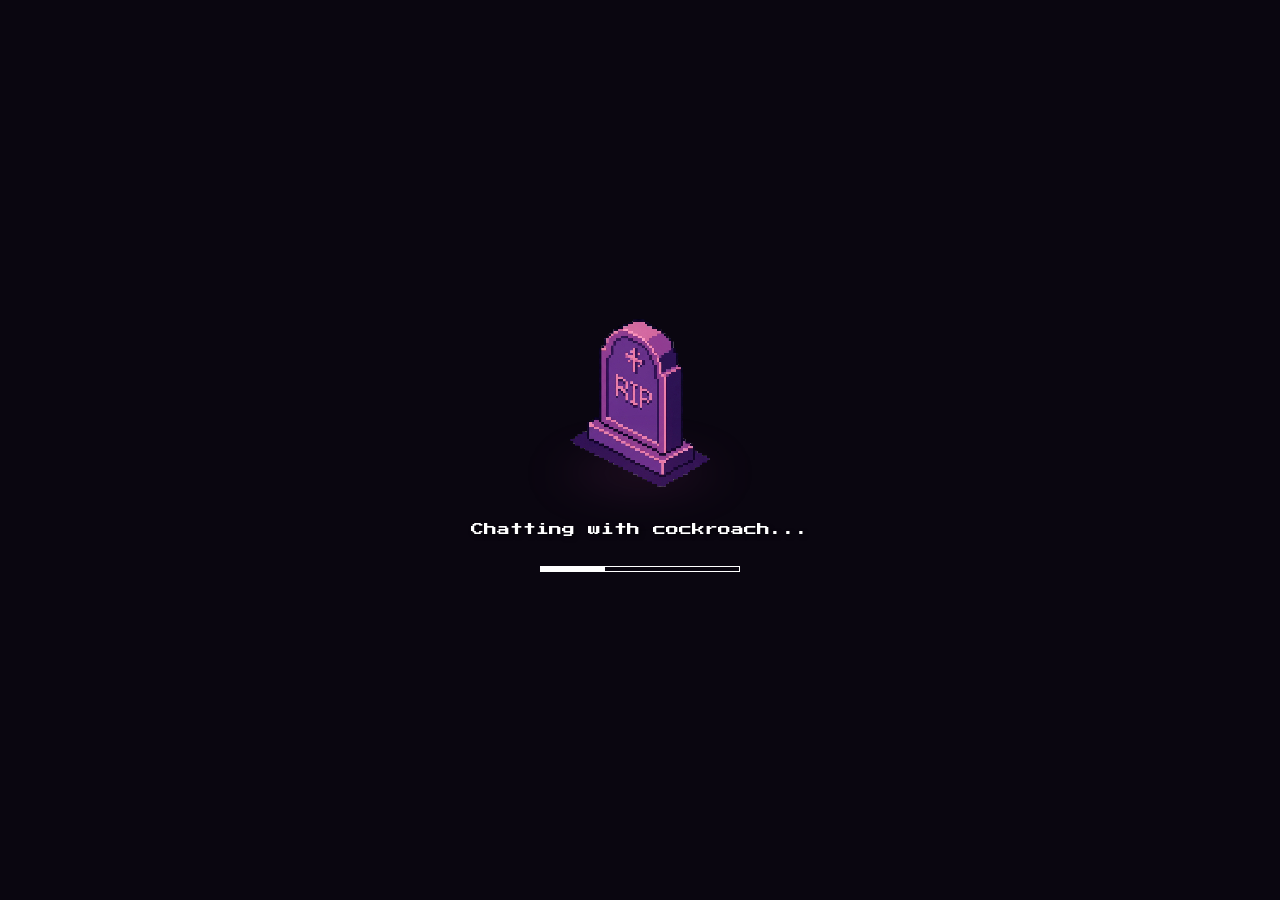
==== commit fd029226: "Update game UI, adjust touch controls and assets" ====
--- a/ios/Thanatopractor/Thanatopractor/www/index.html
+++ b/ios/Thanatopractor/Thanatopractor/www/index.html
@@ -651,6 +651,7 @@
     <script src="js/data_es_v11.js"></script>
     <script src="js/audio_v11.js"></script>
     <script src="js/cafe_games_v11.js"></script>
+    <script src="js/hearse_game_v13.js"></script>
     <script src="js/engine_v11.js"></script>
     <script src="js/families_v11.js"></script>
     <script src="js/dialogue_v11.js"></script>
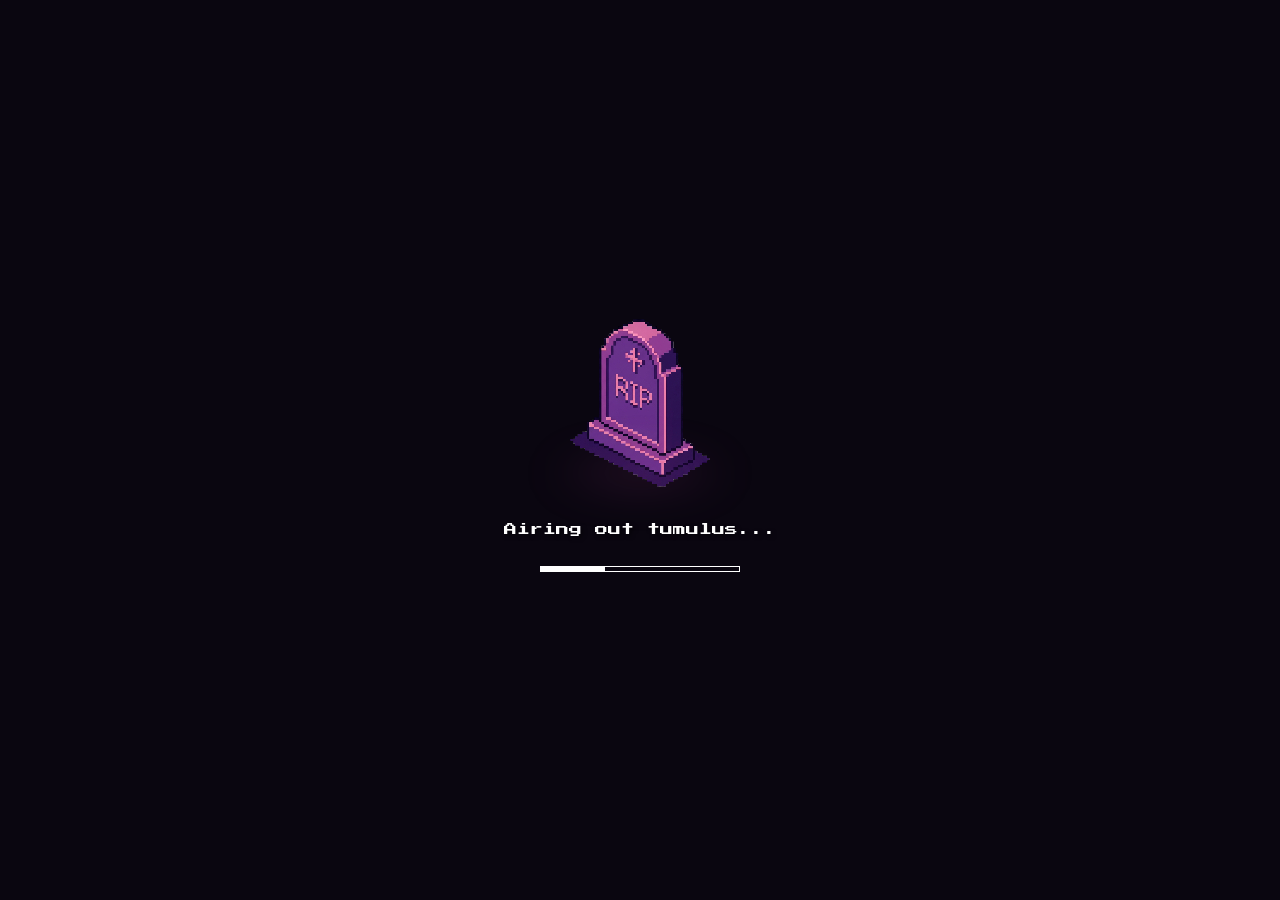
==== commit 4d7663f5: "Add first-start interactive tutorial, family interview tutorial (ES/EN), and bump version to 1.4 (v4" ====
--- a/ios/Thanatopractor/Thanatopractor/www/index.html
+++ b/ios/Thanatopractor/Thanatopractor/www/index.html
@@ -104,15 +104,15 @@
         <div class="status-bar">
             <div class="status-group status-left">
                 <div class="status-item"><span class="custom-icon" data-icon="calendar"></span> <span data-i18n="hub.day">DAY</span> <span id="hud-day">1</span></div>
-                <div class="status-item"><span class="custom-icon" data-icon="clock"></span> <span id="hud-time">08:00</span></div>
+                <div class="status-item" id="hud-time-container"><span class="custom-icon" data-icon="clock"></span> <span id="hud-time">08:00</span></div>
             </div>
             <div class="status-group status-right">
                 <div class="status-item"><span class="custom-icon" data-icon="star"></span> LV.<span id="hud-level">1</span></div>
-                <div class="status-item"><span class="custom-icon" data-icon="money"></span>$<span id="hud-money">5000</span></div>
+                <div class="status-item" id="hud-money-container"><span class="custom-icon" data-icon="money"></span>$<span id="hud-money">5000</span></div>
             </div>
         </div>
         <!-- Reputation Bar -->
-        <div class="rep-bar">
+        <div class="rep-bar" id="hud-rep-container">
             <span class="rep-label"><span class="custom-icon" data-icon="star" style="width:10px;height:10px"></span> <span data-i18n="hub.reputation">REPUTATION</span></span>
             <div class="rep-meter"><div class="rep-fill" id="hud-rep-fill" style="width:50%"></div></div>
             <span class="rep-value" id="hud-rep">50</span>
@@ -656,6 +656,7 @@
     <script src="js/families_v11.js"></script>
     <script src="js/dialogue_v11.js"></script>
     <script src="js/rooms_v11.js"></script>
+    <script src="js/tutorial_v11.js"></script>
     <script src="js/main_v11.js"></script>
     <!-- Collection Overlay -->
     <div id="collection-overlay" class="overlay" style="display:none">
--- a/ios/Thanatopractor/Thanatopractor/www/css/style_v11.css
+++ b/ios/Thanatopractor/Thanatopractor/www/css/style_v11.css
@@ -1497,4 +1497,76 @@
 }
 
 /* Global Back Button */
+
+/* ===== TUTORIAL SYSTEM ===== */
+.tutorial-overlay {
+    position: fixed;
+    top: 0;
+    left: 0;
+    width: 100vw;
+    height: 100vh;
+    background: transparent;
+    z-index: 10010;
+    pointer-events: auto;
+}
+
+.tutorial-highlight-box {
+    position: fixed;
+    border: 3px solid #ffcc00;
+    border-radius: 8px;
+    box-shadow: 0 0 15px #ffcc00;
+    z-index: 10011;
+    pointer-events: none;
+    animation: tutorial-pulse 1.2s infinite alternate;
+}
+
+@keyframes tutorial-pulse {
+    0% {
+        box-shadow: 0 0 10px #ffcc00;
+        border-color: #ffd700;
+    }
+    100% {
+        box-shadow: 0 0 22px #ffdd44;
+        border-color: #ffffff;
+    }
+}
+
+.tutorial-tooltip {
+    position: fixed;
+    background: #1a0f2e;
+    border: 2px solid #ffcc00;
+    border-radius: 10px;
+    padding: 14px 16px;
+    box-shadow: 0 4px 20px rgba(0, 0, 0, 0.8), 0 0 10px rgba(255, 204, 0, 0.4);
+    z-index: 10012;
+    color: #e8d5f5;
+    font-family: var(--font-vt);
+    font-size: 19px;
+    line-height: 1.35;
+    max-width: 320px;
+}
+
+.tutorial-tooltip .tut-header {
+    font-family: var(--font-pixel);
+    font-size: 11px;
+    color: #ffcc00;
+    text-transform: uppercase;
+    margin-bottom: 8px;
+    letter-spacing: 1px;
+    text-shadow: 1px 1px 2px rgba(0, 0, 0, 0.9);
+}
+
+.tutorial-tooltip .tut-body {
+    margin-bottom: 12px;
+}
+
+.tutorial-tooltip .tut-footer {
+    display: flex;
+    justify-content: flex-end;
+}
+
+.tutorial-tooltip button {
+    font-size: 9px;
+    padding: 8px 16px;
+}
 /* End of File */
